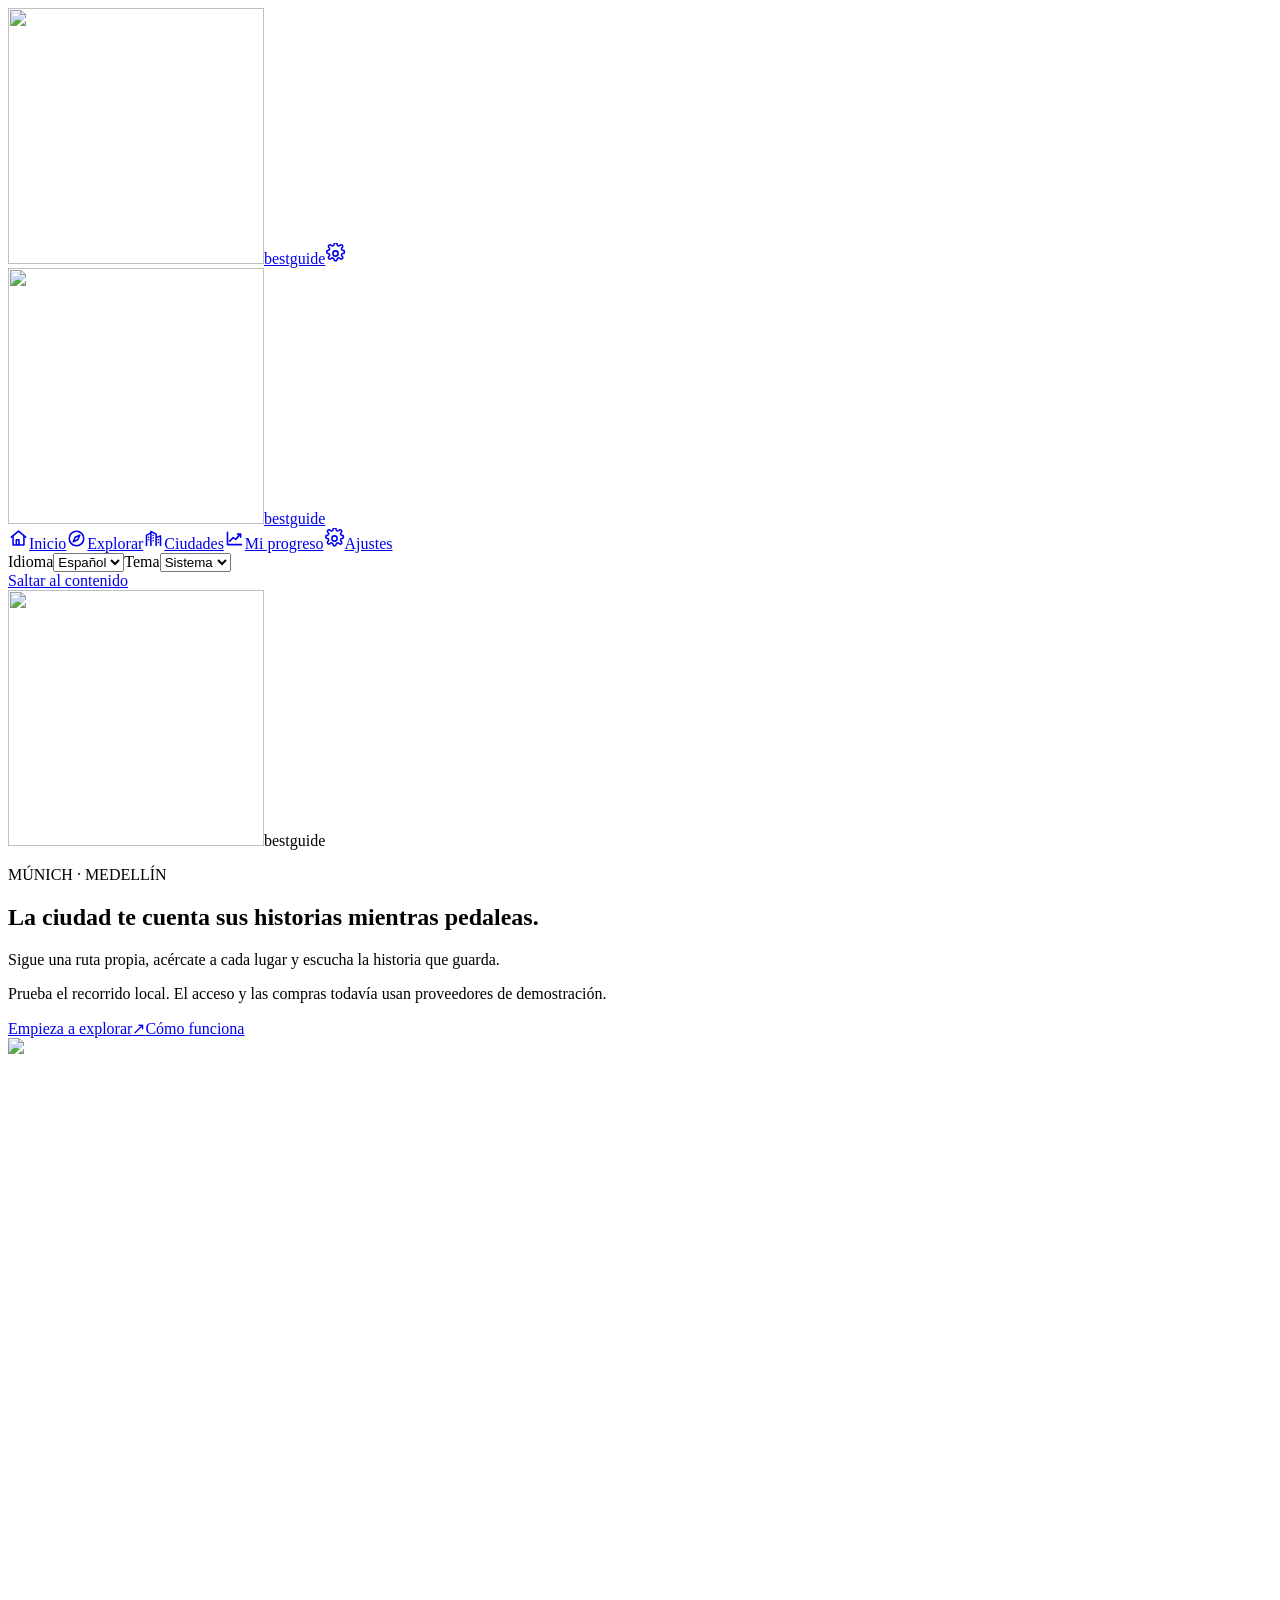
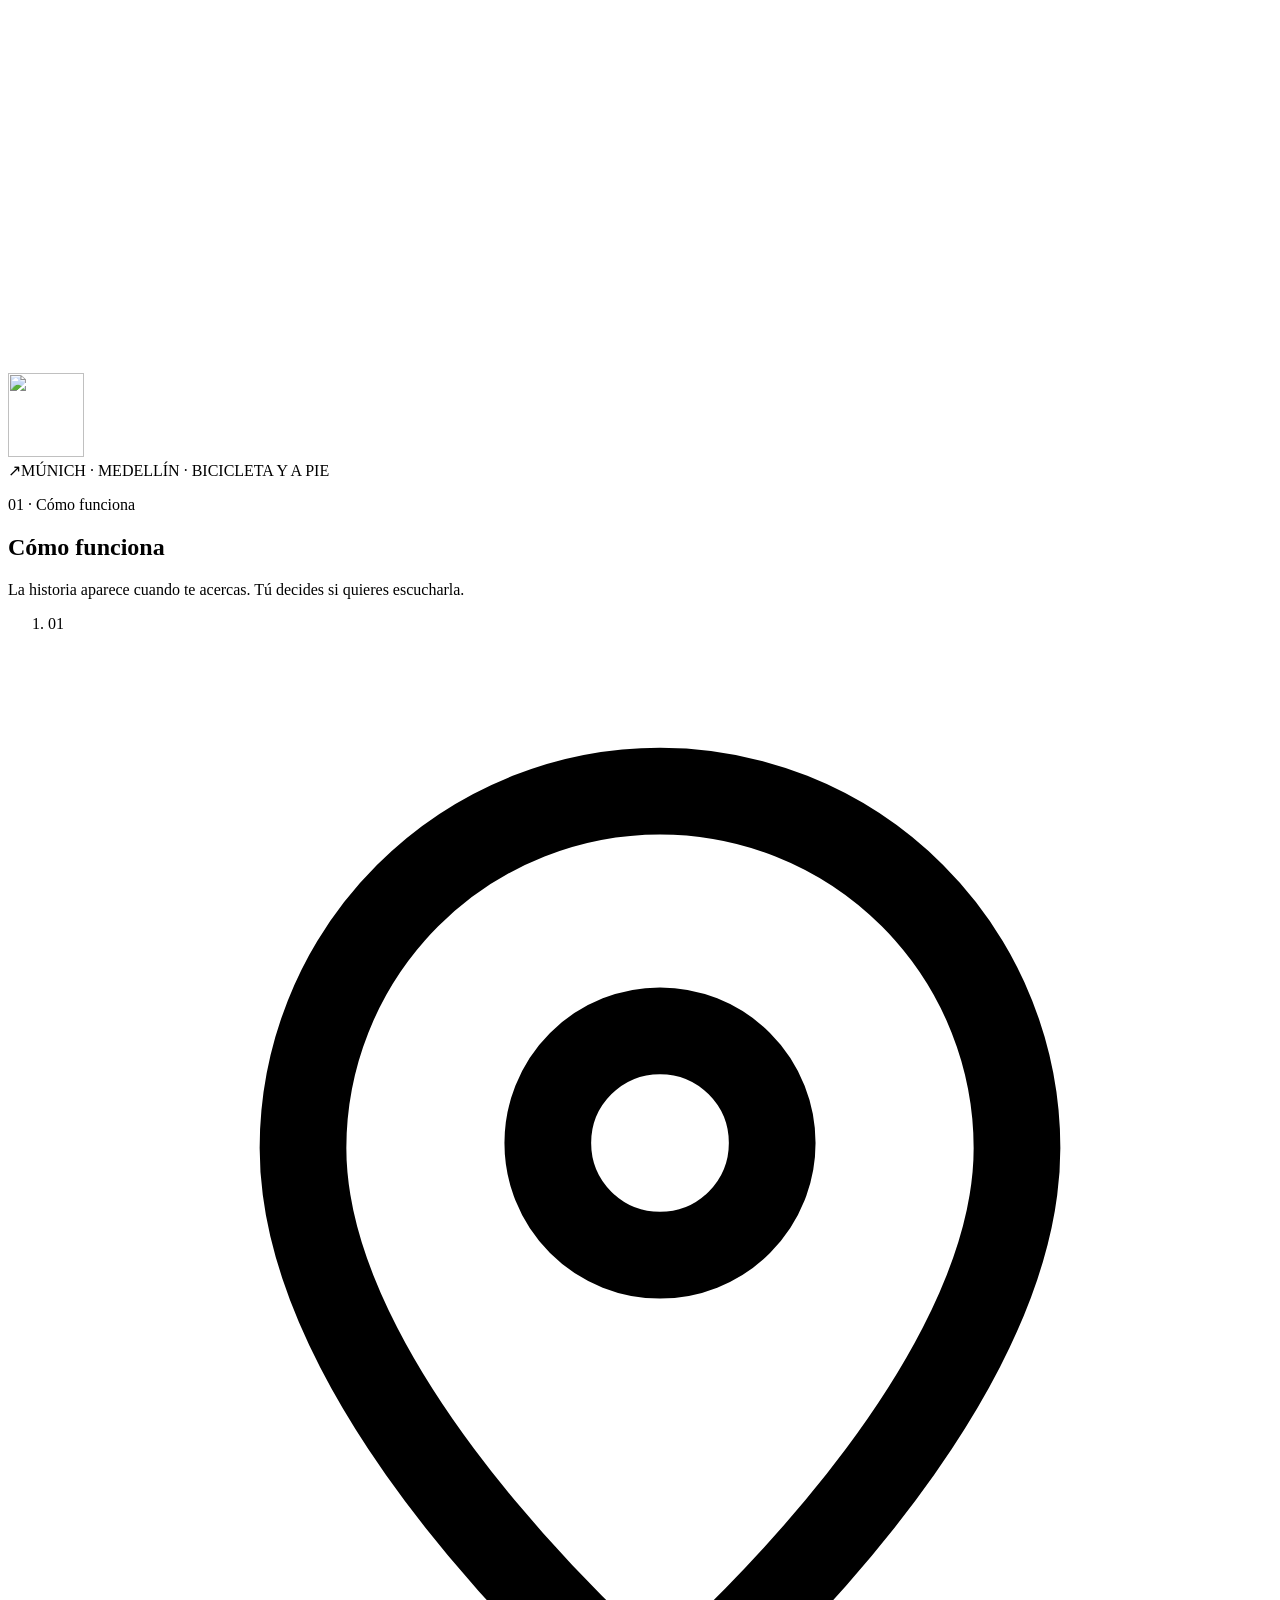
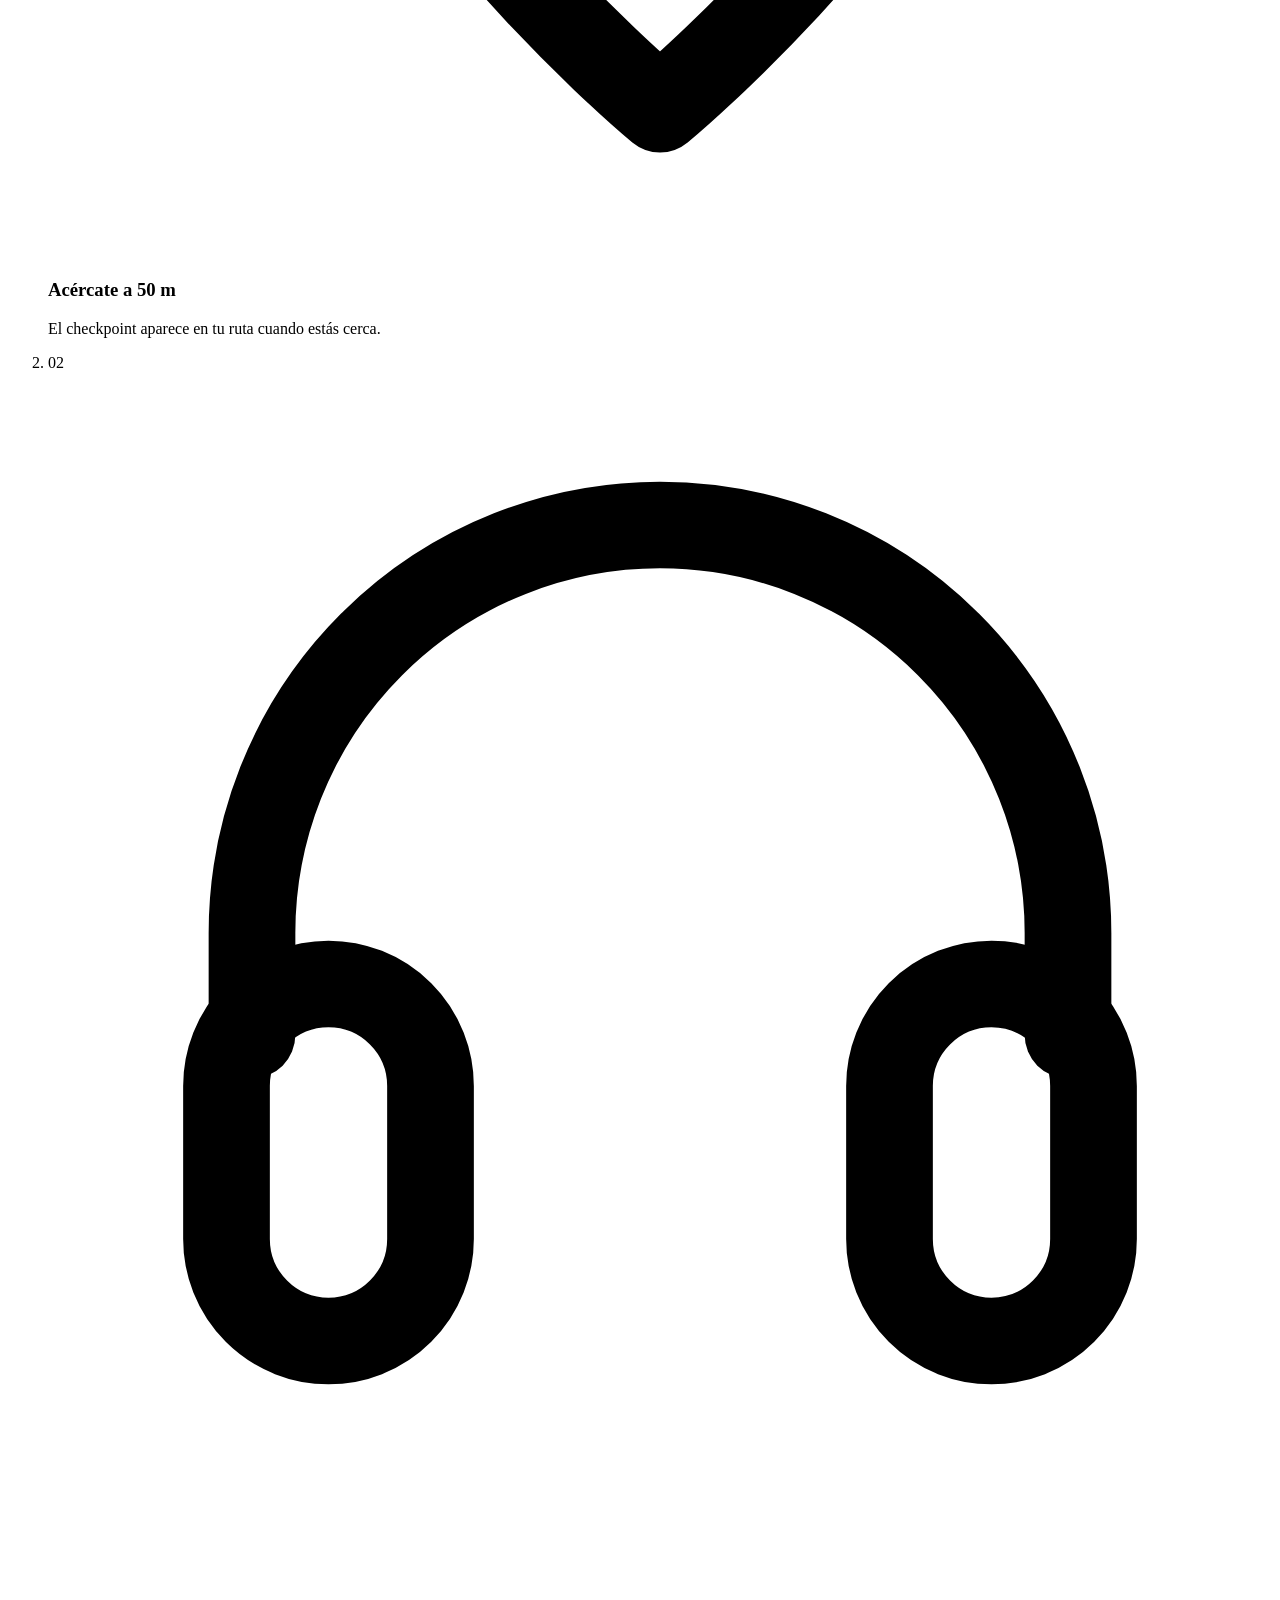
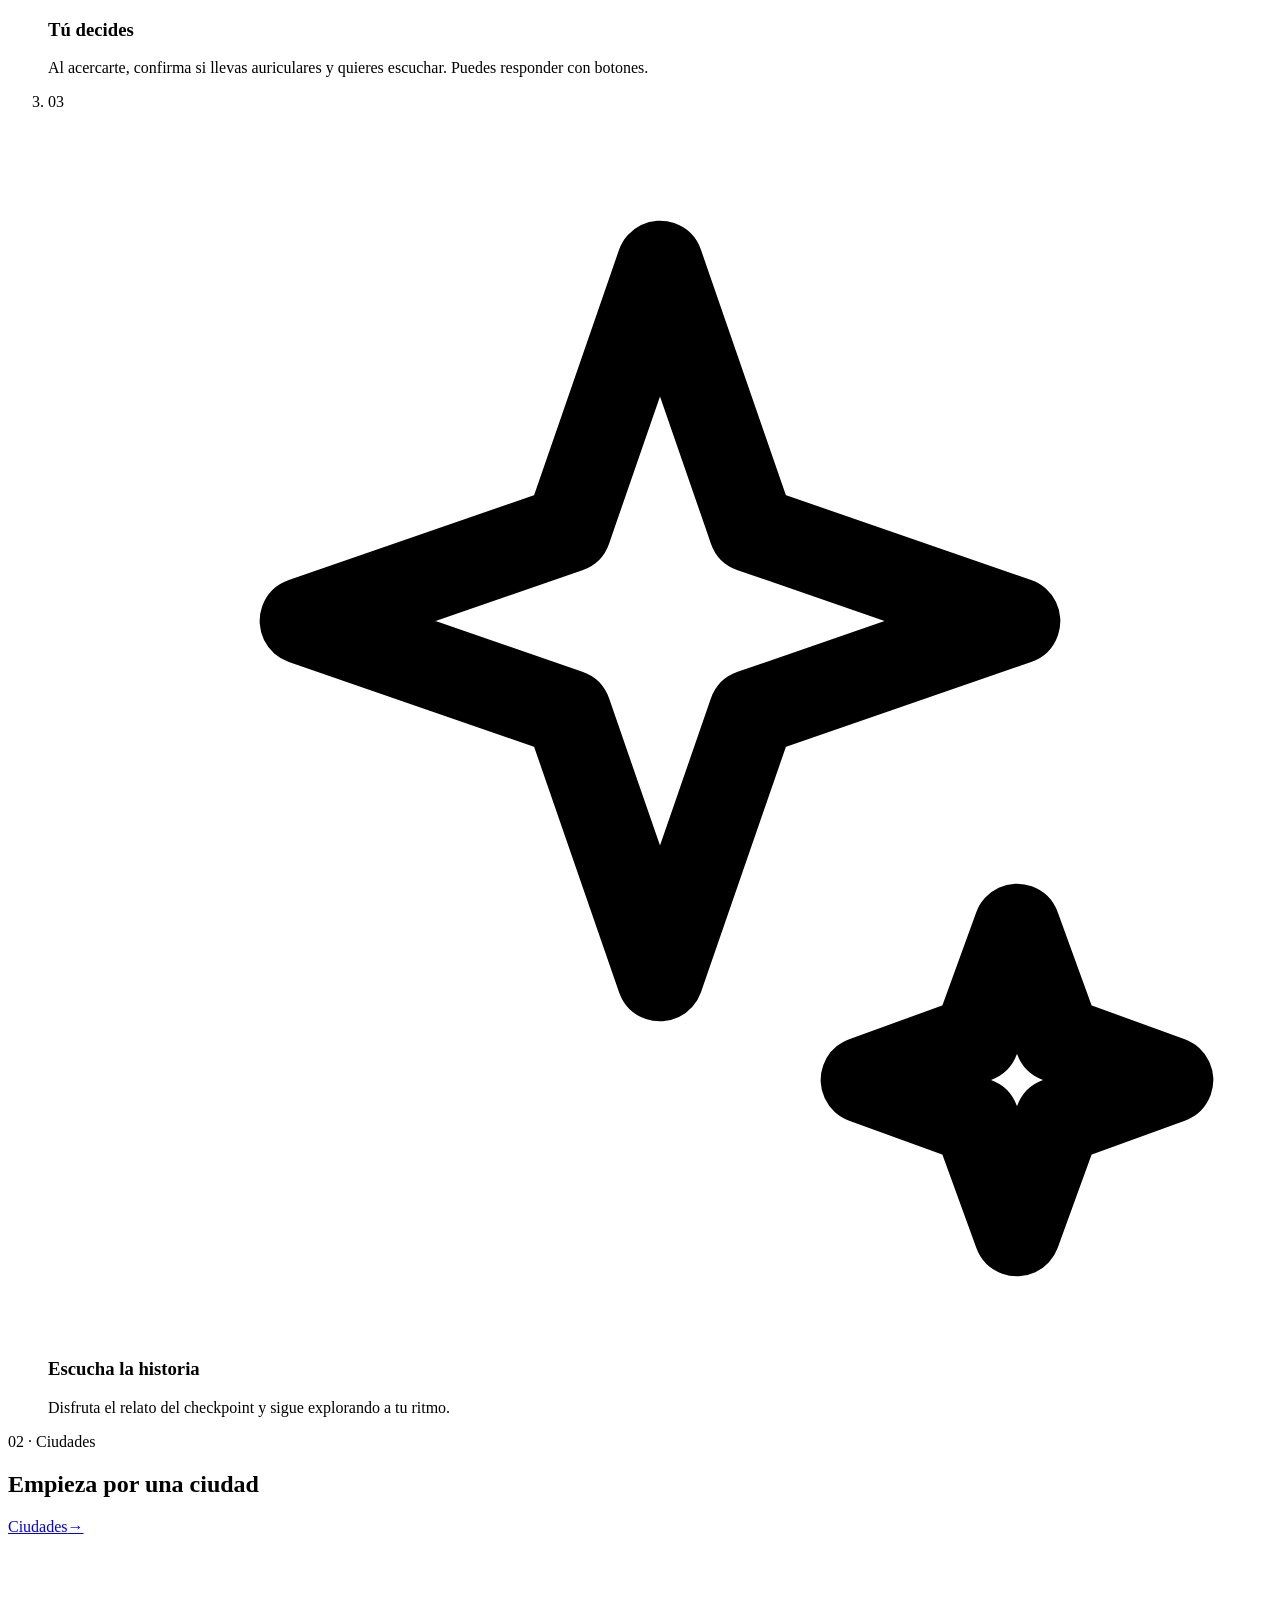
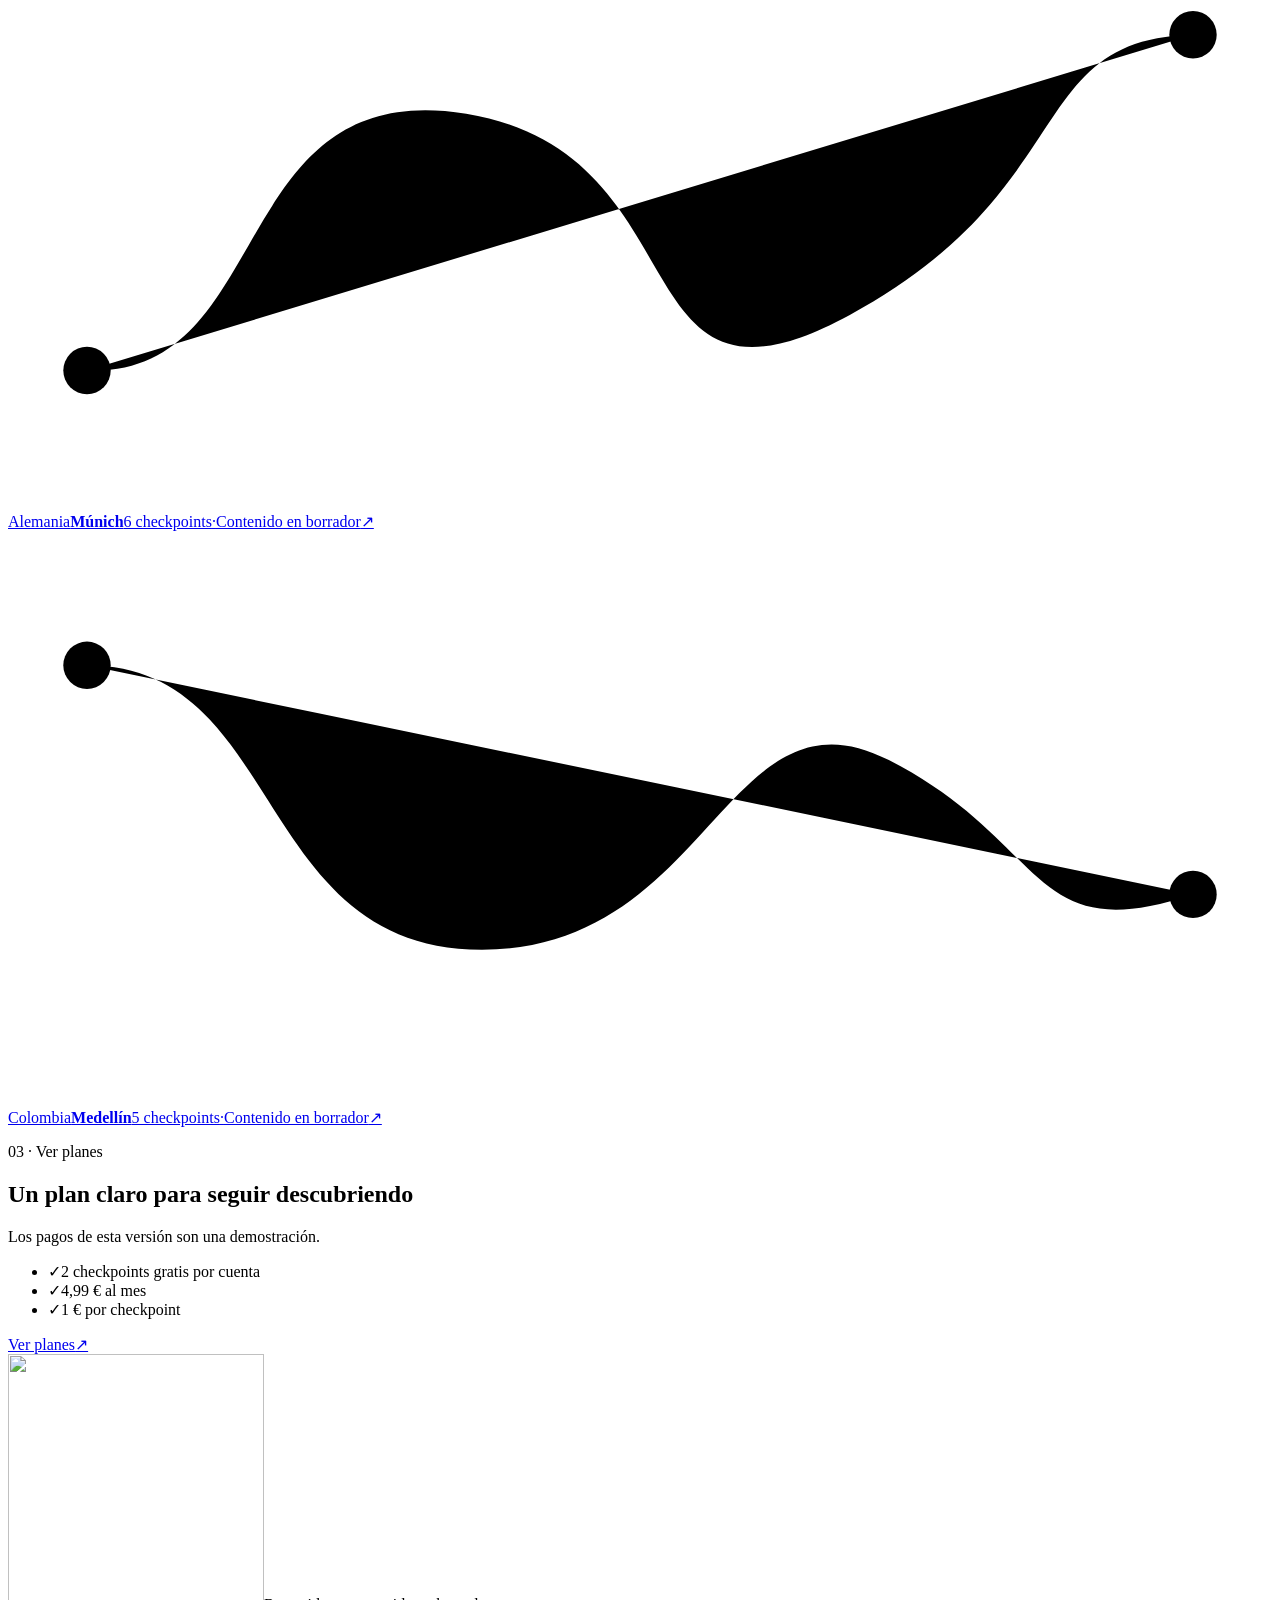
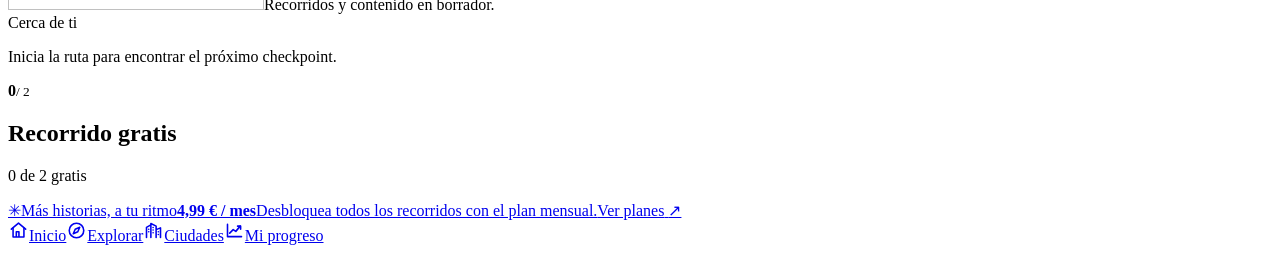
==== index.html @ a99212d6 "deploy: c095b2b" ====
<!DOCTYPE html><html lang="es" data-theme="day"><head><meta charSet="utf-8"/><meta name="viewport" content="width=device-width, initial-scale=1"/><link rel="preload" href="/best-guide-app/_next/static/media/83afe278b6a6bb3c-s.p.2bn3s6zvc0dyp.woff2" as="font" crossorigin="" type="font/woff2"/><link rel="preload" href="/best-guide-app/_next/static/media/fba5a26ea33df6a3-s.p.18rizl4rsrl42.woff2" as="font" crossorigin="" type="font/woff2"/><link rel="preload" as="image" href="/best-guide-app/brand/illustration-640.png"/><link rel="stylesheet" href="/best-guide-app/_next/static/chunks/30lgn4s9dvqnb.css" data-precedence="next"/><link rel="stylesheet" href="/best-guide-app/_next/static/chunks/1vd_q7mk2-_x9.css" data-precedence="next"/><link rel="preload" as="script" fetchPriority="low" href="/best-guide-app/_next/static/chunks/439v6ob9k0dq9.js"/><script src="/best-guide-app/_next/static/chunks/1cppv5en4nvef.js" async=""></script><script src="/best-guide-app/_next/static/chunks/2bmijwjbj00ub.js" async=""></script><script src="/best-guide-app/_next/static/chunks/3fkbd_21p3q05.js" async=""></script><script src="/best-guide-app/_next/static/chunks/turbopack-1va5w2gsn-chx.js" async=""></script><script src="/best-guide-app/_next/static/chunks/14cncdfaltrht.js" async=""></script><script src="/best-guide-app/_next/static/chunks/2ohuyjgs3fpik.js" async=""></script><script src="/best-guide-app/_next/static/chunks/1z9cbq0c43-ei.js" async=""></script><meta name="next-size-adjust" content=""/><meta name="theme-color" content="#FBF7EE" media="(prefers-color-scheme: light)"/><meta name="theme-color" content="#0E1A2B" media="(prefers-color-scheme: dark)"/><meta name="color-scheme" content="light dark"/><title>Best Guide</title><link rel="manifest" href="/best-guide-app/manifest.webmanifest"/><link rel="icon" href="/best-guide-app/brand/favicon-48.png" sizes="48x48" type="image/png"/><link rel="apple-touch-icon" href="/best-guide-app/brand/apple-touch-icon.png" sizes="180x180" type="image/png"/><script>(()=>{const root=document.documentElement;try{const key="best-guide:theme:v1";const saved=localStorage.getItem(key);const mode=saved==="day"||saved==="night"?saved:"system";const dark=mode==="night"||(mode==="system"&&matchMedia("(prefers-color-scheme: dark)").matches);root.dataset.theme=dark?"night":"day";root.dataset.themeMode=mode}catch{root.dataset.theme=matchMedia("(prefers-color-scheme: dark)").matches?"night":"day";root.dataset.themeMode="system"}})()</script><script src="/best-guide-app/_next/static/chunks/0cz1d0mv5g_q7.js" noModule=""></script></head><body class="-1nhHa_variable Auc9ha_variable"><div hidden=""><!--$--><!--/$--></div><div class="app-shell"><header class="mobile-brandbar"><a class="brand-lockup" aria-label="Best Guide, inicio" href="/best-guide-app/"><span class="brand-mark" aria-hidden="true"><img alt="" loading="lazy" width="256" height="256" decoding="async" data-nimg="1" style="color:transparent" src="/best-guide-app/brand/mark-256.png"/></span><span>bestguide</span></a><a class="mobile-settings" aria-label="Ajustes" href="/best-guide-app/ajustes/"><svg aria-hidden="true" viewBox="0 0 24 24" width="21" height="21" fill="none" stroke="currentColor" stroke-width="1.8" stroke-linecap="round" stroke-linejoin="round"><circle cx="12" cy="12" r="3"></circle><path d="m19.4 15 .1.1a1.8 1.8 0 1 1-2.5 2.5l-.1-.1a1.8 1.8 0 0 0-3 .9v.2a1.8 1.8 0 1 1-3.6 0v-.2a1.8 1.8 0 0 0-3-.9l-.1.1a1.8 1.8 0 1 1-2.5-2.5l.1-.1a1.8 1.8 0 0 0-.9-3h-.2a1.8 1.8 0 1 1 0-3.6h.2a1.8 1.8 0 0 0 .9-3l-.1-.1a1.8 1.8 0 1 1 2.5-2.5l.1.1a1.8 1.8 0 0 0 3-.9v-.2a1.8 1.8 0 1 1 3.6 0v.2a1.8 1.8 0 0 0 3 .9l.1-.1a1.8 1.8 0 1 1 2.5 2.5l-.1.1a1.8 1.8 0 0 0 .9 3h.2a1.8 1.8 0 1 1 0 3.6h-.2a1.8 1.8 0 0 0-.9 3Z"></path></svg></a></header><aside class="app-sidebar"><a class="brand-lockup" aria-label="Best Guide, inicio" href="/best-guide-app/"><span class="brand-mark" aria-hidden="true"><img alt="" loading="lazy" width="256" height="256" decoding="async" data-nimg="1" style="color:transparent" src="/best-guide-app/brand/mark-256.png"/></span><span>bestguide</span></a><nav class="primary-nav" aria-label="Navegación principal"><a class="nav-link is-active" aria-current="page" href="/best-guide-app/"><svg aria-hidden="true" viewBox="0 0 24 24" width="21" height="21" fill="none" stroke="currentColor" stroke-width="1.8" stroke-linecap="round" stroke-linejoin="round"><path d="m3.8 10.5 8.2-7 8.2 7"></path><path d="M5.8 9.3v10.2h12.4V9.3M9.5 19.5v-6h3v6"></path></svg><span>Inicio</span></a><a class="nav-link" href="/best-guide-app/explorar/"><svg aria-hidden="true" viewBox="0 0 24 24" width="21" height="21" fill="none" stroke="currentColor" stroke-width="1.8" stroke-linecap="round" stroke-linejoin="round"><circle cx="12" cy="12" r="8.3"></circle><path d="m15.7 8.3-2.2 5.2-5.2 2.2 2.2-5.2 5.2-2.2Z"></path></svg><span>Explorar</span></a><a class="nav-link" href="/best-guide-app/ciudades/"><svg aria-hidden="true" viewBox="0 0 24 24" width="21" height="21" fill="none" stroke="currentColor" stroke-width="1.8" stroke-linecap="round" stroke-linejoin="round"><path d="M4 20V8.5l5-3V20M9 20V4l6 3v13M15 20v-9l5-2v11"></path><path d="M6.5 10.5h.1m-.1 3h.1m4.9-5h.1m-.1 3h.1m-.1 3h.1m5.9-1h.1m-.1 3h.1"></path></svg><span>Ciudades</span></a><a class="nav-link" href="/best-guide-app/progreso/"><svg aria-hidden="true" viewBox="0 0 24 24" width="21" height="21" fill="none" stroke="currentColor" stroke-width="1.8" stroke-linecap="round" stroke-linejoin="round"><path d="M4 19V5m0 14h16"></path><path d="m6.5 15 4-4 3 2 5-6"></path><path d="M15.5 7H19v3.5"></path></svg><span>Mi progreso</span></a><a class="nav-link" href="/best-guide-app/ajustes/"><svg aria-hidden="true" viewBox="0 0 24 24" width="21" height="21" fill="none" stroke="currentColor" stroke-width="1.8" stroke-linecap="round" stroke-linejoin="round"><circle cx="12" cy="12" r="3"></circle><path d="m19.4 15 .1.1a1.8 1.8 0 1 1-2.5 2.5l-.1-.1a1.8 1.8 0 0 0-3 .9v.2a1.8 1.8 0 1 1-3.6 0v-.2a1.8 1.8 0 0 0-3-.9l-.1.1a1.8 1.8 0 1 1-2.5-2.5l.1-.1a1.8 1.8 0 0 0-.9-3h-.2a1.8 1.8 0 1 1 0-3.6h.2a1.8 1.8 0 0 0 .9-3l-.1-.1a1.8 1.8 0 1 1 2.5-2.5l.1.1a1.8 1.8 0 0 0 3-.9v-.2a1.8 1.8 0 1 1 3.6 0v.2a1.8 1.8 0 0 0 3 .9l.1-.1a1.8 1.8 0 1 1 2.5 2.5l-.1.1a1.8 1.8 0 0 0 .9 3h.2a1.8 1.8 0 1 1 0 3.6h-.2a1.8 1.8 0 0 0-.9 3Z"></path></svg><span>Ajustes</span></a></nav><div class="sidebar-preferences"><label class="language-selector"><span>Idioma</span><select aria-label="Idioma"><option value="es" selected="">Español</option><option value="en">Inglés</option><option value="de">Alemán</option></select></label><label class="theme-selector"><span>Tema</span><select aria-label="Tema"><option value="system" selected="">Sistema</option><option value="day">Día</option><option value="night">Noche</option></select></label></div></aside><div class="app-content"><main id="main" class="app-main home-page" tabindex="-1"><a class="skip-link" href="#main">Saltar al contenido</a><section class="home-hero" aria-labelledby="home-title"><div class="home-hero__copy"><div class="hero-brand"><span class="brand-mark brand-mark--hero" aria-hidden="true"><img alt="" loading="lazy" width="256" height="256" decoding="async" data-nimg="1" style="color:transparent" src="/best-guide-app/brand/mark-256.png"/></span><span>bestguide</span></div><p class="eyebrow"><span class="eyebrow-dot" aria-hidden="true"></span>MÚNICH · MEDELLÍN</p><h1 id="home-title">La ciudad te cuenta sus historias mientras pedaleas.</h1><p class="lead">Sigue una ruta propia, acércate a cada lugar y escucha la historia que guarda.</p><p class="notice">Prueba el recorrido local. El acceso y las compras todavía usan proveedores de demostración.</p><div class="button-row home-hero__actions"><a class="button button--primary button--large" href="/best-guide-app/explorar/">Empieza a explorar<span aria-hidden="true">↗</span></a><a class="button button--soft button--large" href="#how-it-works">Cómo funciona</a></div></div><div class="hero-art"><div class="hero-art__glow"></div><img alt="Una persona en bicicleta explora una ciudad alrededor del globo de Best Guide." width="640" height="640" decoding="async" data-nimg="1" class="hero-art__illustration" style="color:transparent" src="/best-guide-app/brand/illustration-640.png"/><svg class="hero-art__route" viewBox="0 0 540 390" fill="none" aria-hidden="true"><path class="hero-route-shadow" d="M34 280C95 352 193 328 224 251c36-88-55-151-7-204 48-53 178-19 226 36 70 82 17 145 53 187"></path><path class="hero-route-line" d="M34 280C95 352 193 328 224 251c36-88-55-151-7-204 48-53 178-19 226 36 70 82 17 145 53 187"></path><circle cx="34" cy="280" r="8" fill="var(--coral)"></circle><circle cx="496" cy="270" r="8" fill="var(--coral)"></circle></svg><img alt="" loading="lazy" width="76" height="84" decoding="async" data-nimg="1" class="hero-art__cyclist" style="color:transparent" src="/best-guide-app/brand/avatar-cyclist.png"/></div><div class="hero-route-caption"><span aria-hidden="true">↗</span><span>MÚNICH · MEDELLÍN · BICICLETA Y A PIE</span></div></section><section class="how-section" id="how-it-works" aria-labelledby="steps-title"><div class="section-heading"><p class="eyebrow">01 · <!-- -->Cómo funciona</p><h2 id="steps-title">Cómo funciona</h2><p class="section-intro">La historia aparece cuando te acercas. Tú decides si quieres escucharla.</p></div><ol class="steps-grid"><li class="step-card"><span class="step-card__number">01</span><div class="step-card__icon"><svg class="step-icon" viewBox="0 0 24 24" fill="none" stroke="currentColor" stroke-width="1.7" stroke-linecap="round" stroke-linejoin="round" aria-hidden="true"><path d="M19 10.1c0 5.2-7 11-7 11s-7-5.8-7-11a7 7 0 1 1 14 0Z"></path><circle cx="12" cy="10" r="2.2"></circle></svg></div><h3>Acércate a 50 m</h3><p>El checkpoint aparece en tu ruta cuando estás cerca.</p></li><li class="step-card"><span class="step-card__number">02</span><div class="step-card__icon"><svg class="step-icon" viewBox="0 0 24 24" fill="none" stroke="currentColor" stroke-width="1.7" stroke-linecap="round" stroke-linejoin="round" aria-hidden="true"><path d="M4 13v-2a8 8 0 0 1 16 0v2"></path><rect x="3.5" y="12" width="4" height="7" rx="2"></rect><rect x="16.5" y="12" width="4" height="7" rx="2"></rect></svg></div><h3>Tú decides</h3><p>Al acercarte, confirma si llevas auriculares y quieres escuchar. Puedes responder con botones.</p></li><li class="step-card"><span class="step-card__number">03</span><div class="step-card__icon"><svg class="step-icon" viewBox="0 0 24 24" fill="none" stroke="currentColor" stroke-width="1.7" stroke-linecap="round" stroke-linejoin="round" aria-hidden="true"><path d="m12 3 1.8 5.2L19 10l-5.2 1.8L12 17l-1.8-5.2L5 10l5.2-1.8L12 3Z"></path><path d="m19 16 .8 2.2L22 19l-2.2.8L19 22l-.8-2.2L16 19l2.2-.8L19 16Z"></path></svg></div><h3>Escucha la historia</h3><p>Disfruta el relato del checkpoint y sigue explorando a tu ritmo.</p></li></ol></section><section class="cities-section" aria-labelledby="home-cities-title"><div class="section-heading section-heading--row"><div><p class="eyebrow">02 · <!-- -->Ciudades</p><h2 id="home-cities-title">Empieza por una ciudad</h2></div><a class="text-link" href="/best-guide-app/ciudades/">Ciudades<span aria-hidden="true">→</span></a></div><div class="city-card-grid"><a class="city-card city-card--munich" href="/best-guide-app/ciudades/munich/"><span class="city-card__map" aria-hidden="true"><svg viewBox="0 0 320 145"><path d="M20 110C68 112 55 35 116 45s38 83 97 51 44-70 87-71"></path><circle cx="20" cy="110" r="6"></circle><circle cx="300" cy="25" r="6"></circle></svg><span class="city-card__map-dot"></span></span><span class="city-card__body"><span class="city-card__country">Alemania</span><strong>Múnich</strong><span class="city-card__meta">6 checkpoints<span class="city-card__divider">·</span>Contenido en borrador</span></span><span class="city-card__arrow" aria-hidden="true">↗</span></a><a class="city-card city-card--medellin" href="/best-guide-app/ciudades/medellin/"><span class="city-card__map" aria-hidden="true"><svg viewBox="0 0 320 145"><path d="M20 34c50 0 42 72 100 72s62-69 103-48 35 48 77 34"></path><circle cx="20" cy="34" r="6"></circle><circle cx="300" cy="92" r="6"></circle></svg><span class="city-card__map-dot"></span></span><span class="city-card__body"><span class="city-card__country">Colombia</span><strong>Medellín</strong><span class="city-card__meta">5 checkpoints<span class="city-card__divider">·</span>Contenido en borrador</span></span><span class="city-card__arrow" aria-hidden="true">↗</span></a></div></section><section class="pricing-section" aria-labelledby="prices-title"><div class="pricing-section__intro"><p class="eyebrow">03 · <!-- -->Ver planes</p><h2 id="prices-title">Un plan claro para seguir descubriendo</h2><p>Los pagos de esta versión son una demostración.</p></div><ul class="price-list"><li class="price-line is-featured"><span class="price-check" aria-hidden="true">✓</span>2 checkpoints gratis por cuenta</li><li class="price-line"><span class="price-check" aria-hidden="true">✓</span>4,99 € al mes</li><li class="price-line"><span class="price-check" aria-hidden="true">✓</span>1 € por checkpoint</li></ul><a class="button button--primary" href="/best-guide-app/paywall/">Ver planes<span aria-hidden="true">↗</span></a></section><footer class="home-footer"><span class="brand-mark brand-mark--footer" aria-hidden="true"><img alt="" loading="lazy" width="256" height="256" decoding="async" data-nimg="1" style="color:transparent" src="/best-guide-app/brand/mark-256.png"/></span><span>Recorridos y contenido en borrador.</span><span class="home-footer__route" aria-hidden="true"></span></footer></main><!--$--><!--/$--></div><aside class="contextual-rail" aria-label="Cerca de ti"><section class="nearby-card"><span class="rail-eyebrow">Cerca de ti</span><p class="muted nearby-card__hint">Inicia la ruta para encontrar el próximo checkpoint.</p></section><section class="free-card" aria-labelledby="free-progress-title"><div class="progress-ring" role="img" style="--ring-progress:0%" aria-label="0 de 2 gratis"><span><strong>0</strong><small>/ 2</small></span></div><div><h2 id="free-progress-title">Recorrido gratis</h2><p>0 de 2 gratis</p></div></section><a class="plan-card" href="/best-guide-app/paywall/"><span class="plan-card__spark" aria-hidden="true">✳</span><span class="rail-eyebrow">Más historias, a tu ritmo</span><strong>4,99 € / mes</strong><span class="plan-card__description">Desbloquea todos los recorridos con el plan mensual.</span><span class="plan-card__link">Ver planes<!-- --> <span aria-hidden="true">↗</span></span></a></aside><nav class="bottom-nav" aria-label="Navegación principal"><a class="nav-link is-active" aria-current="page" href="/best-guide-app/"><svg aria-hidden="true" viewBox="0 0 24 24" width="21" height="21" fill="none" stroke="currentColor" stroke-width="1.8" stroke-linecap="round" stroke-linejoin="round"><path d="m3.8 10.5 8.2-7 8.2 7"></path><path d="M5.8 9.3v10.2h12.4V9.3M9.5 19.5v-6h3v6"></path></svg><span>Inicio</span></a><a class="nav-link" href="/best-guide-app/explorar/"><svg aria-hidden="true" viewBox="0 0 24 24" width="21" height="21" fill="none" stroke="currentColor" stroke-width="1.8" stroke-linecap="round" stroke-linejoin="round"><circle cx="12" cy="12" r="8.3"></circle><path d="m15.7 8.3-2.2 5.2-5.2 2.2 2.2-5.2 5.2-2.2Z"></path></svg><span>Explorar</span></a><a class="nav-link" href="/best-guide-app/ciudades/"><svg aria-hidden="true" viewBox="0 0 24 24" width="21" height="21" fill="none" stroke="currentColor" stroke-width="1.8" stroke-linecap="round" stroke-linejoin="round"><path d="M4 20V8.5l5-3V20M9 20V4l6 3v13M15 20v-9l5-2v11"></path><path d="M6.5 10.5h.1m-.1 3h.1m4.9-5h.1m-.1 3h.1m-.1 3h.1m5.9-1h.1m-.1 3h.1"></path></svg><span>Ciudades</span></a><a class="nav-link" href="/best-guide-app/progreso/"><svg aria-hidden="true" viewBox="0 0 24 24" width="21" height="21" fill="none" stroke="currentColor" stroke-width="1.8" stroke-linecap="round" stroke-linejoin="round"><path d="M4 19V5m0 14h16"></path><path d="m6.5 15 4-4 3 2 5-6"></path><path d="M15.5 7H19v3.5"></path></svg><span>Mi progreso</span></a></nav></div><script id="_R_">(globalThis["TURBOPACK"] || (globalThis["TURBOPACK"] = [])).push({"otherChunks":["static/chunks/439v6ob9k0dq9.js","static/chunks/1cppv5en4nvef.js","static/chunks/2bmijwjbj00ub.js","static/chunks/3fkbd_21p3q05.js"],"runtimeModuleIds":[27872]});</script><script src="/best-guide-app/_next/static/chunks/439v6ob9k0dq9.js" async=""></script><script>(self.__next_f=self.__next_f||[]).push([0])</script><script>self.__next_f.push([1,"1:\"$Sreact.fragment\"\n2:\"/best-guide-app/_next/static/chunks/14cncdfaltrht.js\"\n3:\"/best-guide-app/_next/static/chunks/2ohuyjgs3fpik.js\"\n4:I[45250,[\"$2\",\"$3\"],\"LocaleProvider\"]\n5:I[47344,[\"$2\",\"$3\"],\"ThemeProvider\"]\n6:I[38827,[\"$2\",\"$3\"],\"AppShell\"]\n7:I[28047,[\"$2\",\"$3\"],\"default\"]\n8:I[55034,[\"$2\",\"$3\"],\"default\"]\na:I[38961,[\"$2\",\"$3\"],\"ClientPageRoot\"]\nb:\"/best-guide-app/_next/static/chunks/1z9cbq0c43-ei.js\"\nc:I[74922,[\"$2\",\"$3\",\"$b\"],\"default\"]\nf:I[16386,[\"$2\",\"$3\"],\"OutletBoundary\"]\n10:\"$Sreact.suspense\"\n12:\"ViewportBoundary\"\n13:I[16386,[\"$2\",\"$3\"],\"$12\"]\n15:\"MetadataBoundary\"\n16:I[16386,[\"$2\",\"$3\"],\"$15\"]\n18:I[76465,[\"$2\",\"$3\"],\"default\",1]\n:HL[\"/best-guide-app/_next/static/chunks/30lgn4s9dvqnb.css\",\"style\"]\n:HL[\"/best-guide-app/_next/static/chunks/1vd_q7mk2-_x9.css\",\"style\"]\n:HL[\"/best-guide-app/_next/static/media/83afe278b6a6bb3c-s.p.2bn3s6zvc0dyp.woff2\",\"font\",{\"crossOrigin\":\"\",\"type\":\"font/woff2\"}]\n:HL[\"/best-guide-app/_next/static/media/fba5a26ea33df6a3-s.p.18rizl4rsrl42.woff2\",\"font\",{\"crossOrigin\":\"\",\"type\":\"font/woff2\"}]\n9:[[\"children\",{\"s\":\"__PAGE__\",\"h\":512,\"d\":{\"r\":[\"$\",\"$1\",\"c\",{\"children\":[[\"$\",\"$La\",null,{\"Component\":\"$c\",\"serverProvidedParams\":{\"searchParams\":{},\"params\":{},\"promises\":[\"$@d\",\"$@e\"]}}],[[\"$\",\"script\",\"script-0\",{\"src\":\"/best-guide-app/_next/static/chunks/1z9cbq0c43-ei.js\",\"async\":true,\"nonce\":\"$undefined\"}]],[\"$\",\"$Lf\",null,{\"children\":[\"$\",\"$10\",null,{\"name\":\"Next.MetadataOutlet\",\"children\":\"$@11\"}]}]]}],\"p\":false,\"v\":null}}]]\n"])</script><script>self.__next_f.push([1,"0:{\"P\":null,\"c\":[\"\",\"\"],\"q\":\"\",\"i\":false,\"t\":{\"t\":{\"s\":\"\",\"h\":528,\"d\":{\"r\":[\"$\",\"$1\",\"c\",{\"children\":[[[\"$\",\"link\",\"0\",{\"rel\":\"stylesheet\",\"href\":\"/best-guide-app/_next/static/chunks/30lgn4s9dvqnb.css\",\"precedence\":\"next\",\"crossOrigin\":\"$undefined\",\"nonce\":\"$undefined\"}],[\"$\",\"link\",\"1\",{\"rel\":\"stylesheet\",\"href\":\"/best-guide-app/_next/static/chunks/1vd_q7mk2-_x9.css\",\"precedence\":\"next\",\"crossOrigin\":\"$undefined\",\"nonce\":\"$undefined\"}],[\"$\",\"script\",\"script-0\",{\"src\":\"/best-guide-app/_next/static/chunks/14cncdfaltrht.js\",\"async\":true,\"nonce\":\"$undefined\"}],[\"$\",\"script\",\"script-1\",{\"src\":\"/best-guide-app/_next/static/chunks/2ohuyjgs3fpik.js\",\"async\":true,\"nonce\":\"$undefined\"}]],[\"$\",\"html\",null,{\"lang\":\"es\",\"data-theme\":\"day\",\"suppressHydrationWarning\":true,\"children\":[[\"$\",\"head\",null,{\"children\":[\"$\",\"script\",null,{\"dangerouslySetInnerHTML\":{\"__html\":\"(()=\u003e{const root=document.documentElement;try{const key=\\\"best-guide:theme:v1\\\";const saved=localStorage.getItem(key);const mode=saved===\\\"day\\\"||saved===\\\"night\\\"?saved:\\\"system\\\";const dark=mode===\\\"night\\\"||(mode===\\\"system\\\"\u0026\u0026matchMedia(\\\"(prefers-color-scheme: dark)\\\").matches);root.dataset.theme=dark?\\\"night\\\":\\\"day\\\";root.dataset.themeMode=mode}catch{root.dataset.theme=matchMedia(\\\"(prefers-color-scheme: dark)\\\").matches?\\\"night\\\":\\\"day\\\";root.dataset.themeMode=\\\"system\\\"}})()\"}}]}],[\"$\",\"body\",null,{\"className\":\"-1nhHa_variable Auc9ha_variable\",\"children\":[\"$\",\"$L4\",null,{\"children\":[\"$\",\"$L5\",null,{\"children\":[\"$\",\"$L6\",null,{\"children\":[\"$\",\"$L7\",null,{\"parallelRouterKey\":\"children\",\"error\":\"$undefined\",\"errorStyles\":\"$undefined\",\"errorScripts\":\"$undefined\",\"template\":[\"$\",\"$L8\",null,{}],\"templateStyles\":\"$undefined\",\"templateScripts\":\"$undefined\",\"notFound\":[[[\"$\",\"title\",null,{\"children\":\"404: This page could not be found.\"}],[\"$\",\"div\",null,{\"style\":{\"fontFamily\":\"system-ui,\\\"Segoe UI\\\",Roboto,Helvetica,Arial,sans-serif,\\\"Apple Color Emoji\\\",\\\"Segoe UI Emoji\\\"\",\"height\":\"100vh\",\"textAlign\":\"center\",\"display\":\"flex\",\"flexDirection\":\"column\",\"alignItems\":\"center\",\"justifyContent\":\"center\"},\"children\":[\"$\",\"div\",null,{\"children\":[[\"$\",\"style\",null,{\"dangerouslySetInnerHTML\":{\"__html\":\"body{color:#000;background:#fff;margin:0}.next-error-h1{border-right:1px solid rgba(0,0,0,.3)}@media (prefers-color-scheme:dark){body{color:#fff;background:#000}.next-error-h1{border-right:1px solid rgba(255,255,255,.3)}}\"}}],[\"$\",\"h1\",null,{\"className\":\"next-error-h1\",\"style\":{\"display\":\"inline-block\",\"margin\":\"0 20px 0 0\",\"padding\":\"0 23px 0 0\",\"fontSize\":24,\"fontWeight\":500,\"verticalAlign\":\"top\",\"lineHeight\":\"49px\"},\"children\":404}],[\"$\",\"div\",null,{\"style\":{\"display\":\"inline-block\"},\"children\":[\"$\",\"h2\",null,{\"style\":{\"fontSize\":14,\"fontWeight\":400,\"lineHeight\":\"49px\",\"margin\":0},\"children\":\"This page could not be found.\"}]}]]}]}]],[]],\"forbidden\":\"$undefined\",\"unauthorized\":\"$undefined\"}]}]}]}]}]]}]]}],\"p\":false,\"v\":null},\"c\":\"$Q9\"},\"h\":{\"r\":[\"$\",\"$1\",\"h\",{\"children\":[null,[\"$\",\"$L13\",null,{\"children\":\"$L14\"}],[\"$\",\"$L16\",null,{\"children\":[[\"$\",\"div\",null,{\"hidden\":true,\"children\":[\"$\",\"$10\",null,{\"name\":\"Next.Metadata\",\"children\":\"$L17\"}]}],null]}],[\"$\",\"meta\",null,{\"name\":\"next-size-adjust\",\"content\":\"\"}]]}],\"p\":false,\"v\":null}},\"m\":\"$undefined\",\"G\":[\"$18\",[[\"$\",\"link\",\"0\",{\"rel\":\"stylesheet\",\"href\":\"/best-guide-app/_next/static/chunks/30lgn4s9dvqnb.css\",\"precedence\":\"next\",\"crossOrigin\":\"$undefined\",\"nonce\":\"$undefined\"}],[\"$\",\"link\",\"1\",{\"rel\":\"stylesheet\",\"href\":\"/best-guide-app/_next/static/chunks/1vd_q7mk2-_x9.css\",\"precedence\":\"next\",\"crossOrigin\":\"$undefined\",\"nonce\":\"$undefined\"}]]],\"S\":true,\"r\":\"$undefined\",\"s\":\"$undefined\",\"a\":\"$undefined\",\"l\":\"$undefined\",\"p\":\"$undefined\",\"d\":\"$undefined\",\"b\":\"UiJgzxai1g9WQGy9DXibh\"}\n"])</script><script>self.__next_f.push([1,"d:{}\ne:\"$9:0:1:d:r:props:children:0:props:serverProvidedParams:params\"\n"])</script><script>self.__next_f.push([1,"14:[[\"$\",\"meta\",\"0\",{\"charSet\":\"utf-8\"}],[\"$\",\"meta\",\"1\",{\"name\":\"viewport\",\"content\":\"width=device-width, initial-scale=1\"}],[\"$\",\"meta\",\"2\",{\"name\":\"theme-color\",\"content\":\"#FBF7EE\",\"media\":\"(prefers-color-scheme: light)\"}],[\"$\",\"meta\",\"3\",{\"name\":\"theme-color\",\"content\":\"#0E1A2B\",\"media\":\"(prefers-color-scheme: dark)\"}],[\"$\",\"meta\",\"4\",{\"name\":\"color-scheme\",\"content\":\"light dark\"}]]\n"])</script><script>self.__next_f.push([1,"19:I[70541,[\"$2\",\"$3\"],\"IconMark\"]\n11:null\n17:[[\"$\",\"title\",\"0\",{\"children\":\"Best Guide\"}],[\"$\",\"link\",\"1\",{\"rel\":\"manifest\",\"href\":\"/best-guide-app/manifest.webmanifest\",\"crossOrigin\":\"$undefined\"}],[\"$\",\"link\",\"2\",{\"rel\":\"icon\",\"href\":\"/best-guide-app/brand/favicon-48.png\",\"sizes\":\"48x48\",\"type\":\"image/png\"}],[\"$\",\"link\",\"3\",{\"rel\":\"apple-touch-icon\",\"href\":\"/best-guide-app/brand/apple-touch-icon.png\",\"sizes\":\"180x180\",\"type\":\"image/png\"}],[\"$\",\"$L19\",\"4\",{}]]\n"])</script></body></html>
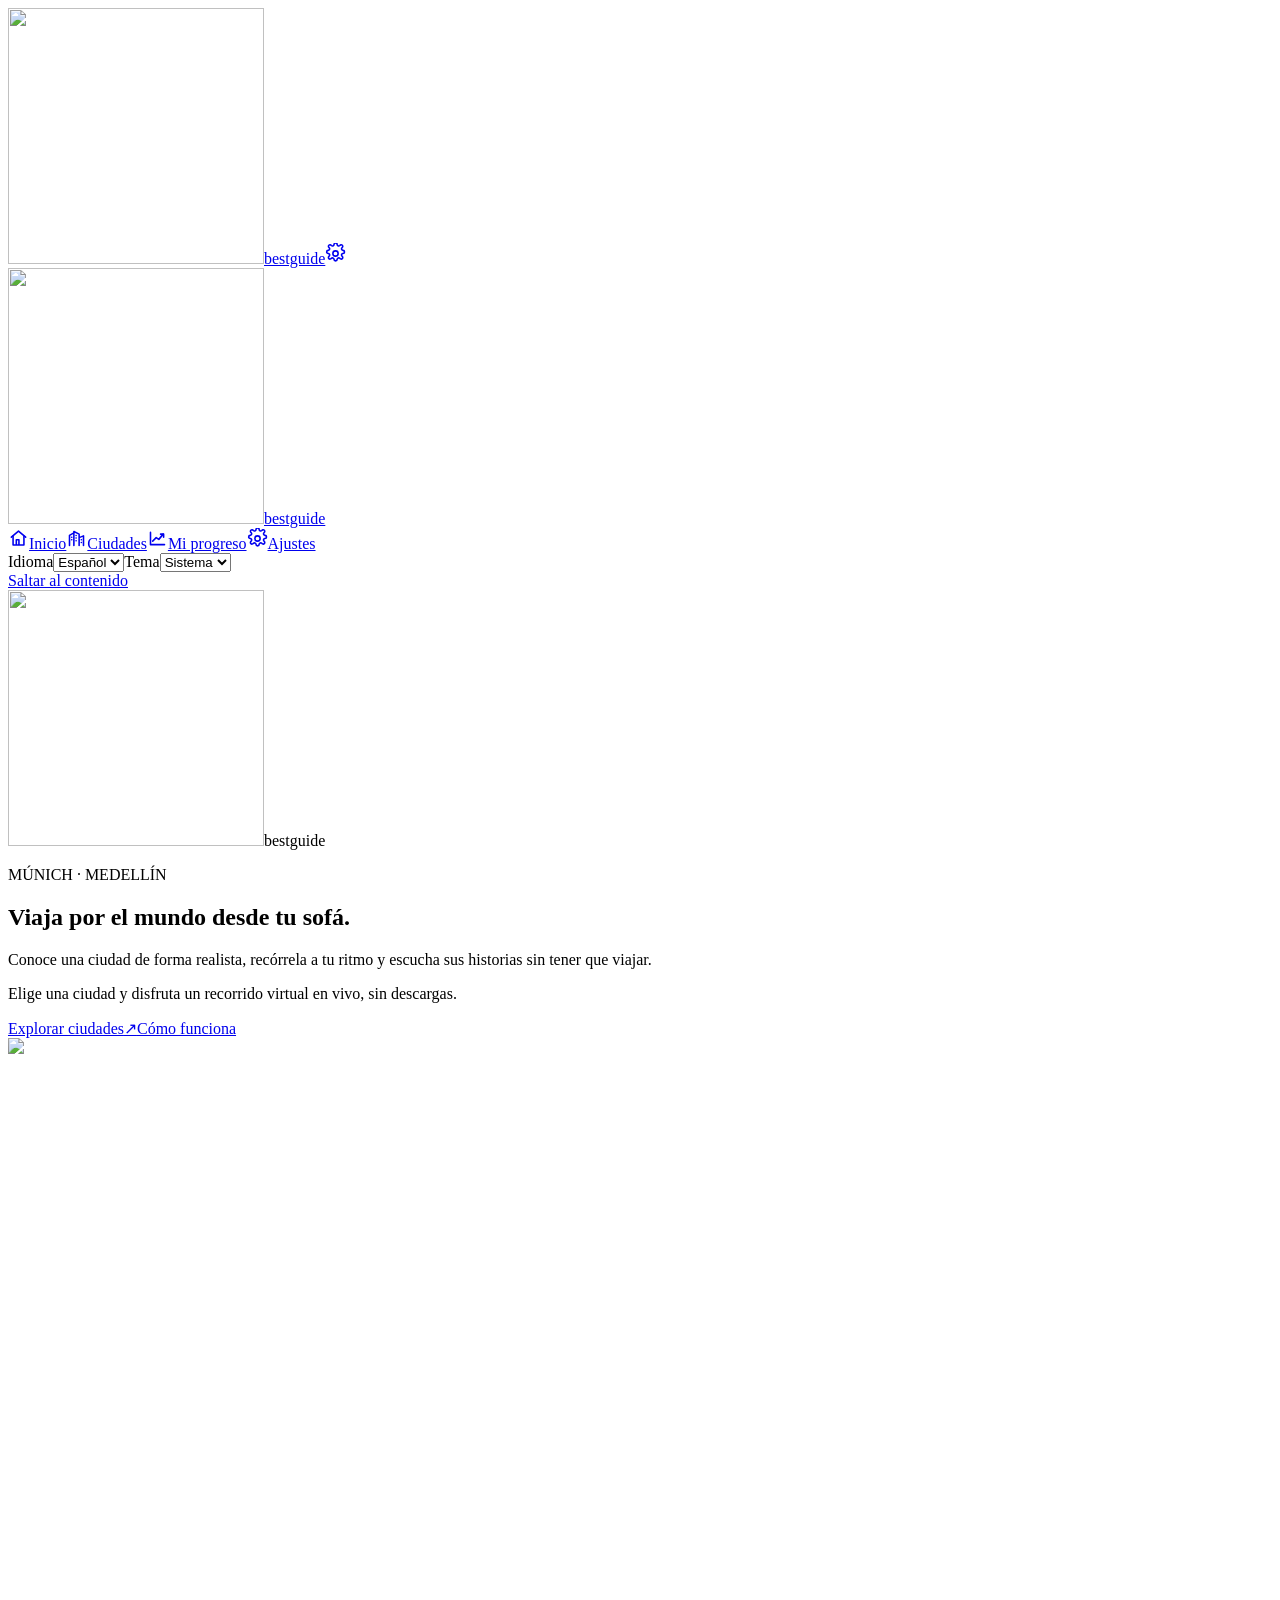
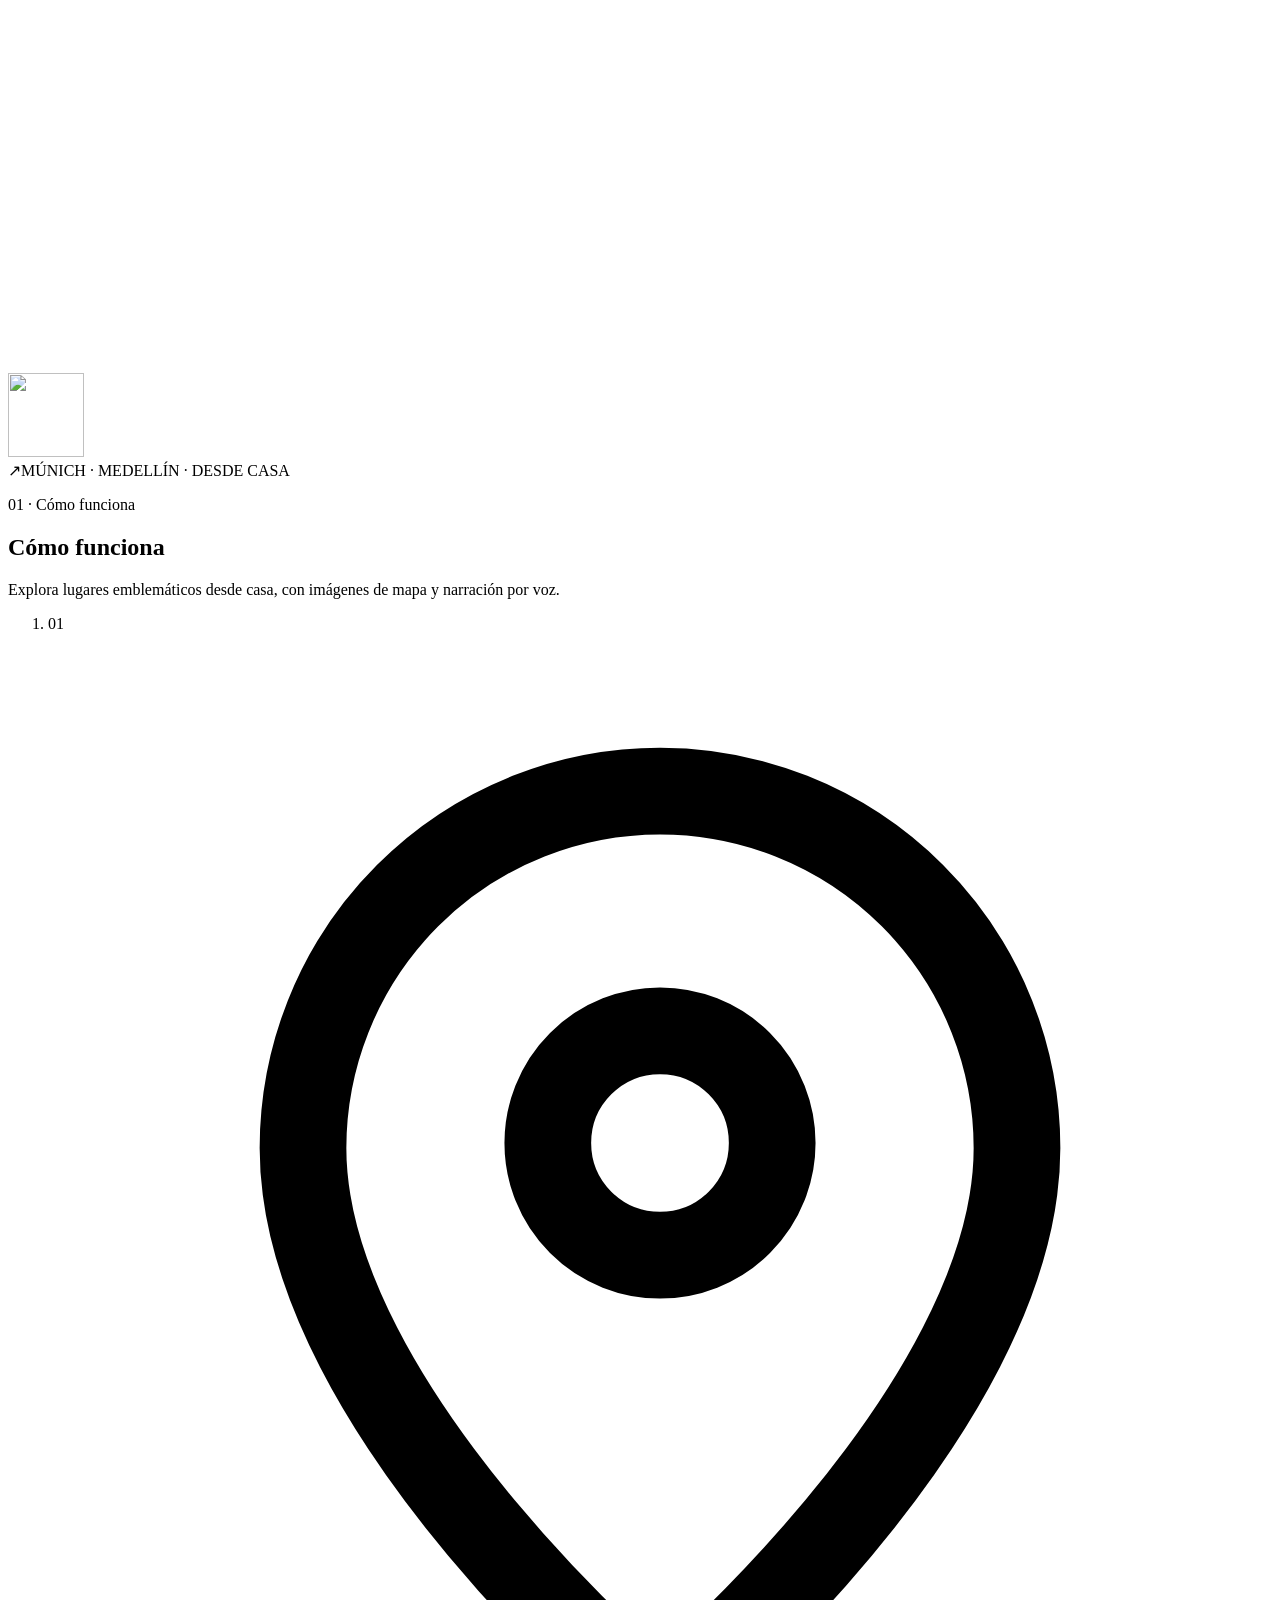
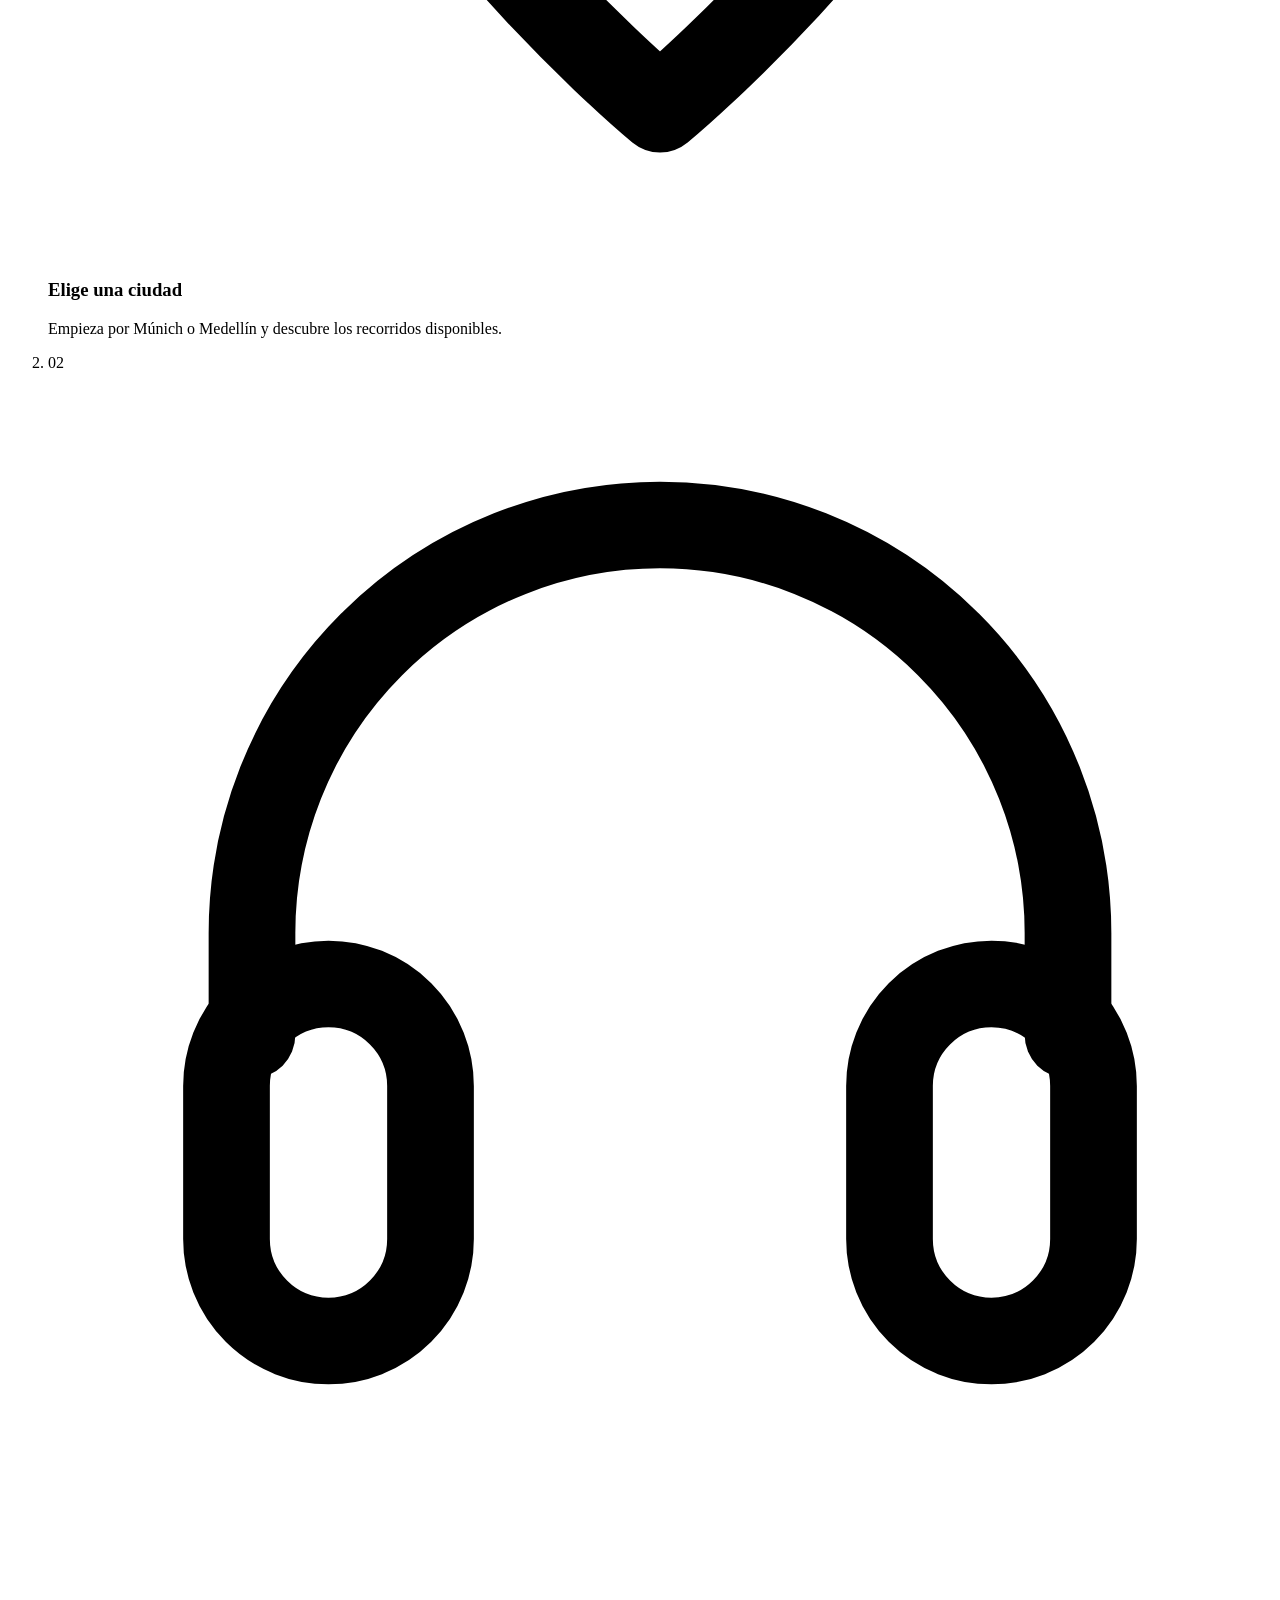
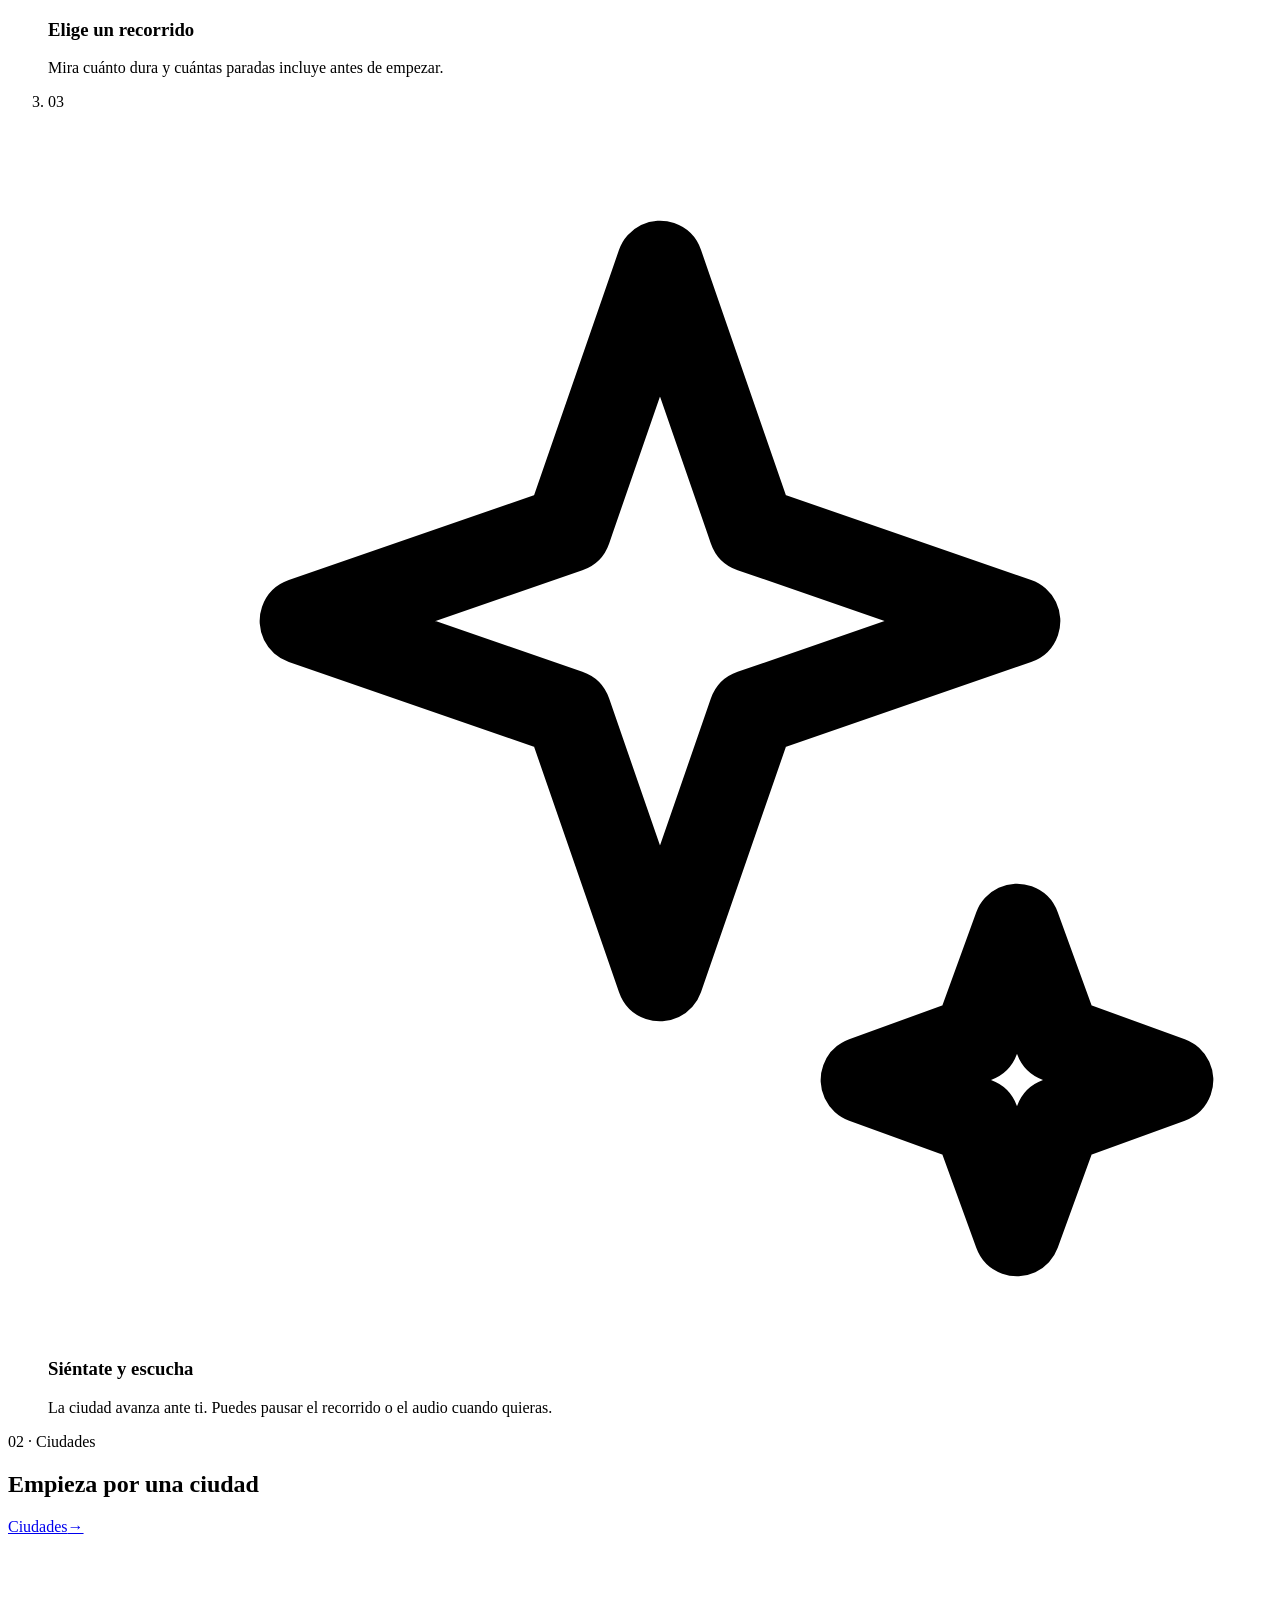
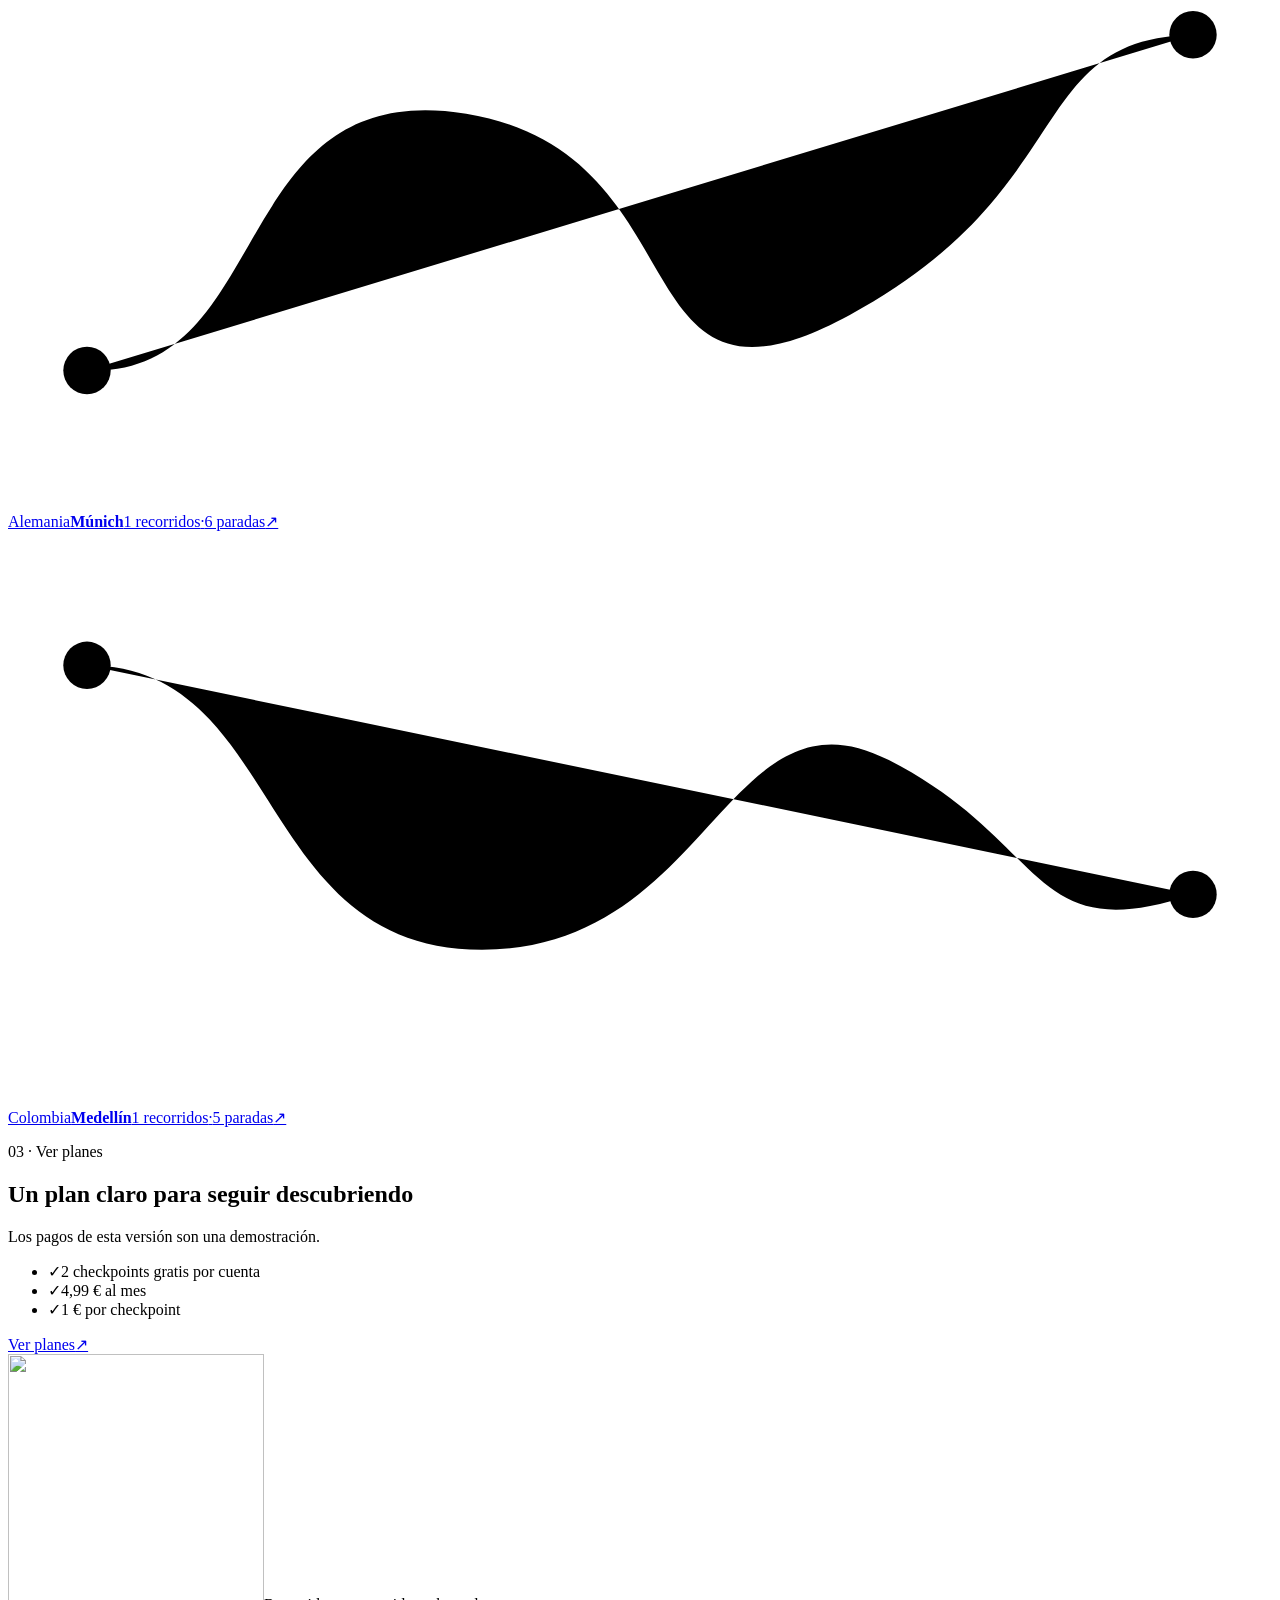
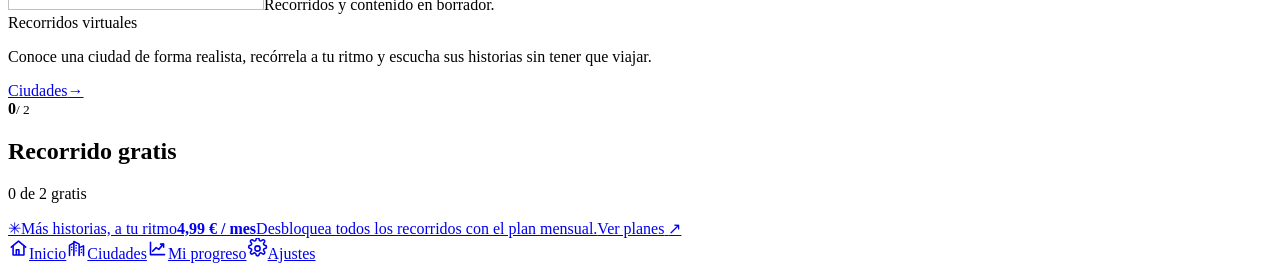
==== commit cd0e49a5: "deploy: 2adb948" ====
--- a/index.html
+++ b/index.html
@@ -1 +1 @@
-<!DOCTYPE html><html lang="es" data-theme="day"><head><meta charSet="utf-8"/><meta name="viewport" content="width=device-width, initial-scale=1"/><link rel="preload" href="/best-guide-app/_next/static/media/83afe278b6a6bb3c-s.p.2bn3s6zvc0dyp.woff2" as="font" crossorigin="" type="font/woff2"/><link rel="preload" href="/best-guide-app/_next/static/media/fba5a26ea33df6a3-s.p.18rizl4rsrl42.woff2" as="font" crossorigin="" type="font/woff2"/><link rel="preload" as="image" href="/best-guide-app/brand/illustration-640.png"/><link rel="stylesheet" href="/best-guide-app/_next/static/chunks/30lgn4s9dvqnb.css" data-precedence="next"/><link rel="stylesheet" href="/best-guide-app/_next/static/chunks/1vd_q7mk2-_x9.css" data-precedence="next"/><link rel="preload" as="script" fetchPriority="low" href="/best-guide-app/_next/static/chunks/439v6ob9k0dq9.js"/><script src="/best-guide-app/_next/static/chunks/1cppv5en4nvef.js" async=""></script><script src="/best-guide-app/_next/static/chunks/2bmijwjbj00ub.js" async=""></script><script src="/best-guide-app/_next/static/chunks/3fkbd_21p3q05.js" async=""></script><script src="/best-guide-app/_next/static/chunks/turbopack-1va5w2gsn-chx.js" async=""></script><script src="/best-guide-app/_next/static/chunks/14cncdfaltrht.js" async=""></script><script src="/best-guide-app/_next/static/chunks/2ohuyjgs3fpik.js" async=""></script><script src="/best-guide-app/_next/static/chunks/1z9cbq0c43-ei.js" async=""></script><meta name="next-size-adjust" content=""/><meta name="theme-color" content="#FBF7EE" media="(prefers-color-scheme: light)"/><meta name="theme-color" content="#0E1A2B" media="(prefers-color-scheme: dark)"/><meta name="color-scheme" content="light dark"/><title>Best Guide</title><link rel="manifest" href="/best-guide-app/manifest.webmanifest"/><link rel="icon" href="/best-guide-app/brand/favicon-48.png" sizes="48x48" type="image/png"/><link rel="apple-touch-icon" href="/best-guide-app/brand/apple-touch-icon.png" sizes="180x180" type="image/png"/><script>(()=>{const root=document.documentElement;try{const key="best-guide:theme:v1";const saved=localStorage.getItem(key);const mode=saved==="day"||saved==="night"?saved:"system";const dark=mode==="night"||(mode==="system"&&matchMedia("(prefers-color-scheme: dark)").matches);root.dataset.theme=dark?"night":"day";root.dataset.themeMode=mode}catch{root.dataset.theme=matchMedia("(prefers-color-scheme: dark)").matches?"night":"day";root.dataset.themeMode="system"}})()</script><script src="/best-guide-app/_next/static/chunks/0cz1d0mv5g_q7.js" noModule=""></script></head><body class="-1nhHa_variable Auc9ha_variable"><div hidden=""><!--$--><!--/$--></div><div class="app-shell"><header class="mobile-brandbar"><a class="brand-lockup" aria-label="Best Guide, inicio" href="/best-guide-app/"><span class="brand-mark" aria-hidden="true"><img alt="" loading="lazy" width="256" height="256" decoding="async" data-nimg="1" style="color:transparent" src="/best-guide-app/brand/mark-256.png"/></span><span>bestguide</span></a><a class="mobile-settings" aria-label="Ajustes" href="/best-guide-app/ajustes/"><svg aria-hidden="true" viewBox="0 0 24 24" width="21" height="21" fill="none" stroke="currentColor" stroke-width="1.8" stroke-linecap="round" stroke-linejoin="round"><circle cx="12" cy="12" r="3"></circle><path d="m19.4 15 .1.1a1.8 1.8 0 1 1-2.5 2.5l-.1-.1a1.8 1.8 0 0 0-3 .9v.2a1.8 1.8 0 1 1-3.6 0v-.2a1.8 1.8 0 0 0-3-.9l-.1.1a1.8 1.8 0 1 1-2.5-2.5l.1-.1a1.8 1.8 0 0 0-.9-3h-.2a1.8 1.8 0 1 1 0-3.6h.2a1.8 1.8 0 0 0 .9-3l-.1-.1a1.8 1.8 0 1 1 2.5-2.5l.1.1a1.8 1.8 0 0 0 3-.9v-.2a1.8 1.8 0 1 1 3.6 0v.2a1.8 1.8 0 0 0 3 .9l.1-.1a1.8 1.8 0 1 1 2.5 2.5l-.1.1a1.8 1.8 0 0 0 .9 3h.2a1.8 1.8 0 1 1 0 3.6h-.2a1.8 1.8 0 0 0-.9 3Z"></path></svg></a></header><aside class="app-sidebar"><a class="brand-lockup" aria-label="Best Guide, inicio" href="/best-guide-app/"><span class="brand-mark" aria-hidden="true"><img alt="" loading="lazy" width="256" height="256" decoding="async" data-nimg="1" style="color:transparent" src="/best-guide-app/brand/mark-256.png"/></span><span>bestguide</span></a><nav class="primary-nav" aria-label="Navegación principal"><a class="nav-link is-active" aria-current="page" href="/best-guide-app/"><svg aria-hidden="true" viewBox="0 0 24 24" width="21" height="21" fill="none" stroke="currentColor" stroke-width="1.8" stroke-linecap="round" stroke-linejoin="round"><path d="m3.8 10.5 8.2-7 8.2 7"></path><path d="M5.8 9.3v10.2h12.4V9.3M9.5 19.5v-6h3v6"></path></svg><span>Inicio</span></a><a class="nav-link" href="/best-guide-app/explorar/"><svg aria-hidden="true" viewBox="0 0 24 24" width="21" height="21" fill="none" stroke="currentColor" stroke-width="1.8" stroke-linecap="round" stroke-linejoin="round"><circle cx="12" cy="12" r="8.3"></circle><path d="m15.7 8.3-2.2 5.2-5.2 2.2 2.2-5.2 5.2-2.2Z"></path></svg><span>Explorar</span></a><a class="nav-link" href="/best-guide-app/ciudades/"><svg aria-hidden="true" viewBox="0 0 24 24" width="21" height="21" fill="none" stroke="currentColor" stroke-width="1.8" stroke-linecap="round" stroke-linejoin="round"><path d="M4 20V8.5l5-3V20M9 20V4l6 3v13M15 20v-9l5-2v11"></path><path d="M6.5 10.5h.1m-.1 3h.1m4.9-5h.1m-.1 3h.1m-.1 3h.1m5.9-1h.1m-.1 3h.1"></path></svg><span>Ciudades</span></a><a class="nav-link" href="/best-guide-app/progreso/"><svg aria-hidden="true" viewBox="0 0 24 24" width="21" height="21" fill="none" stroke="currentColor" stroke-width="1.8" stroke-linecap="round" stroke-linejoin="round"><path d="M4 19V5m0 14h16"></path><path d="m6.5 15 4-4 3 2 5-6"></path><path d="M15.5 7H19v3.5"></path></svg><span>Mi progreso</span></a><a class="nav-link" href="/best-guide-app/ajustes/"><svg aria-hidden="true" viewBox="0 0 24 24" width="21" height="21" fill="none" stroke="currentColor" stroke-width="1.8" stroke-linecap="round" stroke-linejoin="round"><circle cx="12" cy="12" r="3"></circle><path d="m19.4 15 .1.1a1.8 1.8 0 1 1-2.5 2.5l-.1-.1a1.8 1.8 0 0 0-3 .9v.2a1.8 1.8 0 1 1-3.6 0v-.2a1.8 1.8 0 0 0-3-.9l-.1.1a1.8 1.8 0 1 1-2.5-2.5l.1-.1a1.8 1.8 0 0 0-.9-3h-.2a1.8 1.8 0 1 1 0-3.6h.2a1.8 1.8 0 0 0 .9-3l-.1-.1a1.8 1.8 0 1 1 2.5-2.5l.1.1a1.8 1.8 0 0 0 3-.9v-.2a1.8 1.8 0 1 1 3.6 0v.2a1.8 1.8 0 0 0 3 .9l.1-.1a1.8 1.8 0 1 1 2.5 2.5l-.1.1a1.8 1.8 0 0 0 .9 3h.2a1.8 1.8 0 1 1 0 3.6h-.2a1.8 1.8 0 0 0-.9 3Z"></path></svg><span>Ajustes</span></a></nav><div class="sidebar-preferences"><label class="language-selector"><span>Idioma</span><select aria-label="Idioma"><option value="es" selected="">Español</option><option value="en">Inglés</option><option value="de">Alemán</option></select></label><label class="theme-selector"><span>Tema</span><select aria-label="Tema"><option value="system" selected="">Sistema</option><option value="day">Día</option><option value="night">Noche</option></select></label></div></aside><div class="app-content"><main id="main" class="app-main home-page" tabindex="-1"><a class="skip-link" href="#main">Saltar al contenido</a><section class="home-hero" aria-labelledby="home-title"><div class="home-hero__copy"><div class="hero-brand"><span class="brand-mark brand-mark--hero" aria-hidden="true"><img alt="" loading="lazy" width="256" height="256" decoding="async" data-nimg="1" style="color:transparent" src="/best-guide-app/brand/mark-256.png"/></span><span>bestguide</span></div><p class="eyebrow"><span class="eyebrow-dot" aria-hidden="true"></span>MÚNICH · MEDELLÍN</p><h1 id="home-title">La ciudad te cuenta sus historias mientras pedaleas.</h1><p class="lead">Sigue una ruta propia, acércate a cada lugar y escucha la historia que guarda.</p><p class="notice">Prueba el recorrido local. El acceso y las compras todavía usan proveedores de demostración.</p><div class="button-row home-hero__actions"><a class="button button--primary button--large" href="/best-guide-app/explorar/">Empieza a explorar<span aria-hidden="true">↗</span></a><a class="button button--soft button--large" href="#how-it-works">Cómo funciona</a></div></div><div class="hero-art"><div class="hero-art__glow"></div><img alt="Una persona en bicicleta explora una ciudad alrededor del globo de Best Guide." width="640" height="640" decoding="async" data-nimg="1" class="hero-art__illustration" style="color:transparent" src="/best-guide-app/brand/illustration-640.png"/><svg class="hero-art__route" viewBox="0 0 540 390" fill="none" aria-hidden="true"><path class="hero-route-shadow" d="M34 280C95 352 193 328 224 251c36-88-55-151-7-204 48-53 178-19 226 36 70 82 17 145 53 187"></path><path class="hero-route-line" d="M34 280C95 352 193 328 224 251c36-88-55-151-7-204 48-53 178-19 226 36 70 82 17 145 53 187"></path><circle cx="34" cy="280" r="8" fill="var(--coral)"></circle><circle cx="496" cy="270" r="8" fill="var(--coral)"></circle></svg><img alt="" loading="lazy" width="76" height="84" decoding="async" data-nimg="1" class="hero-art__cyclist" style="color:transparent" src="/best-guide-app/brand/avatar-cyclist.png"/></div><div class="hero-route-caption"><span aria-hidden="true">↗</span><span>MÚNICH · MEDELLÍN · BICICLETA Y A PIE</span></div></section><section class="how-section" id="how-it-works" aria-labelledby="steps-title"><div class="section-heading"><p class="eyebrow">01 · <!-- -->Cómo funciona</p><h2 id="steps-title">Cómo funciona</h2><p class="section-intro">La historia aparece cuando te acercas. Tú decides si quieres escucharla.</p></div><ol class="steps-grid"><li class="step-card"><span class="step-card__number">01</span><div class="step-card__icon"><svg class="step-icon" viewBox="0 0 24 24" fill="none" stroke="currentColor" stroke-width="1.7" stroke-linecap="round" stroke-linejoin="round" aria-hidden="true"><path d="M19 10.1c0 5.2-7 11-7 11s-7-5.8-7-11a7 7 0 1 1 14 0Z"></path><circle cx="12" cy="10" r="2.2"></circle></svg></div><h3>Acércate a 50 m</h3><p>El checkpoint aparece en tu ruta cuando estás cerca.</p></li><li class="step-card"><span class="step-card__number">02</span><div class="step-card__icon"><svg class="step-icon" viewBox="0 0 24 24" fill="none" stroke="currentColor" stroke-width="1.7" stroke-linecap="round" stroke-linejoin="round" aria-hidden="true"><path d="M4 13v-2a8 8 0 0 1 16 0v2"></path><rect x="3.5" y="12" width="4" height="7" rx="2"></rect><rect x="16.5" y="12" width="4" height="7" rx="2"></rect></svg></div><h3>Tú decides</h3><p>Al acercarte, confirma si llevas auriculares y quieres escuchar. Puedes responder con botones.</p></li><li class="step-card"><span class="step-card__number">03</span><div class="step-card__icon"><svg class="step-icon" viewBox="0 0 24 24" fill="none" stroke="currentColor" stroke-width="1.7" stroke-linecap="round" stroke-linejoin="round" aria-hidden="true"><path d="m12 3 1.8 5.2L19 10l-5.2 1.8L12 17l-1.8-5.2L5 10l5.2-1.8L12 3Z"></path><path d="m19 16 .8 2.2L22 19l-2.2.8L19 22l-.8-2.2L16 19l2.2-.8L19 16Z"></path></svg></div><h3>Escucha la historia</h3><p>Disfruta el relato del checkpoint y sigue explorando a tu ritmo.</p></li></ol></section><section class="cities-section" aria-labelledby="home-cities-title"><div class="section-heading section-heading--row"><div><p class="eyebrow">02 · <!-- -->Ciudades</p><h2 id="home-cities-title">Empieza por una ciudad</h2></div><a class="text-link" href="/best-guide-app/ciudades/">Ciudades<span aria-hidden="true">→</span></a></div><div class="city-card-grid"><a class="city-card city-card--munich" href="/best-guide-app/ciudades/munich/"><span class="city-card__map" aria-hidden="true"><svg viewBox="0 0 320 145"><path d="M20 110C68 112 55 35 116 45s38 83 97 51 44-70 87-71"></path><circle cx="20" cy="110" r="6"></circle><circle cx="300" cy="25" r="6"></circle></svg><span class="city-card__map-dot"></span></span><span class="city-card__body"><span class="city-card__country">Alemania</span><strong>Múnich</strong><span class="city-card__meta">6 checkpoints<span class="city-card__divider">·</span>Contenido en borrador</span></span><span class="city-card__arrow" aria-hidden="true">↗</span></a><a class="city-card city-card--medellin" href="/best-guide-app/ciudades/medellin/"><span class="city-card__map" aria-hidden="true"><svg viewBox="0 0 320 145"><path d="M20 34c50 0 42 72 100 72s62-69 103-48 35 48 77 34"></path><circle cx="20" cy="34" r="6"></circle><circle cx="300" cy="92" r="6"></circle></svg><span class="city-card__map-dot"></span></span><span class="city-card__body"><span class="city-card__country">Colombia</span><strong>Medellín</strong><span class="city-card__meta">5 checkpoints<span class="city-card__divider">·</span>Contenido en borrador</span></span><span class="city-card__arrow" aria-hidden="true">↗</span></a></div></section><section class="pricing-section" aria-labelledby="prices-title"><div class="pricing-section__intro"><p class="eyebrow">03 · <!-- -->Ver planes</p><h2 id="prices-title">Un plan claro para seguir descubriendo</h2><p>Los pagos de esta versión son una demostración.</p></div><ul class="price-list"><li class="price-line is-featured"><span class="price-check" aria-hidden="true">✓</span>2 checkpoints gratis por cuenta</li><li class="price-line"><span class="price-check" aria-hidden="true">✓</span>4,99 € al mes</li><li class="price-line"><span class="price-check" aria-hidden="true">✓</span>1 € por checkpoint</li></ul><a class="button button--primary" href="/best-guide-app/paywall/">Ver planes<span aria-hidden="true">↗</span></a></section><footer class="home-footer"><span class="brand-mark brand-mark--footer" aria-hidden="true"><img alt="" loading="lazy" width="256" height="256" decoding="async" data-nimg="1" style="color:transparent" src="/best-guide-app/brand/mark-256.png"/></span><span>Recorridos y contenido en borrador.</span><span class="home-footer__route" aria-hidden="true"></span></footer></main><!--$--><!--/$--></div><aside class="contextual-rail" aria-label="Cerca de ti"><section class="nearby-card"><span class="rail-eyebrow">Cerca de ti</span><p class="muted nearby-card__hint">Inicia la ruta para encontrar el próximo checkpoint.</p></section><section class="free-card" aria-labelledby="free-progress-title"><div class="progress-ring" role="img" style="--ring-progress:0%" aria-label="0 de 2 gratis"><span><strong>0</strong><small>/ 2</small></span></div><div><h2 id="free-progress-title">Recorrido gratis</h2><p>0 de 2 gratis</p></div></section><a class="plan-card" href="/best-guide-app/paywall/"><span class="plan-card__spark" aria-hidden="true">✳</span><span class="rail-eyebrow">Más historias, a tu ritmo</span><strong>4,99 € / mes</strong><span class="plan-card__description">Desbloquea todos los recorridos con el plan mensual.</span><span class="plan-card__link">Ver planes<!-- --> <span aria-hidden="true">↗</span></span></a></aside><nav class="bottom-nav" aria-label="Navegación principal"><a class="nav-link is-active" aria-current="page" href="/best-guide-app/"><svg aria-hidden="true" viewBox="0 0 24 24" width="21" height="21" fill="none" stroke="currentColor" stroke-width="1.8" stroke-linecap="round" stroke-linejoin="round"><path d="m3.8 10.5 8.2-7 8.2 7"></path><path d="M5.8 9.3v10.2h12.4V9.3M9.5 19.5v-6h3v6"></path></svg><span>Inicio</span></a><a class="nav-link" href="/best-guide-app/explorar/"><svg aria-hidden="true" viewBox="0 0 24 24" width="21" height="21" fill="none" stroke="currentColor" stroke-width="1.8" stroke-linecap="round" stroke-linejoin="round"><circle cx="12" cy="12" r="8.3"></circle><path d="m15.7 8.3-2.2 5.2-5.2 2.2 2.2-5.2 5.2-2.2Z"></path></svg><span>Explorar</span></a><a class="nav-link" href="/best-guide-app/ciudades/"><svg aria-hidden="true" viewBox="0 0 24 24" width="21" height="21" fill="none" stroke="currentColor" stroke-width="1.8" stroke-linecap="round" stroke-linejoin="round"><path d="M4 20V8.5l5-3V20M9 20V4l6 3v13M15 20v-9l5-2v11"></path><path d="M6.5 10.5h.1m-.1 3h.1m4.9-5h.1m-.1 3h.1m-.1 3h.1m5.9-1h.1m-.1 3h.1"></path></svg><span>Ciudades</span></a><a class="nav-link" href="/best-guide-app/progreso/"><svg aria-hidden="true" viewBox="0 0 24 24" width="21" height="21" fill="none" stroke="currentColor" stroke-width="1.8" stroke-linecap="round" stroke-linejoin="round"><path d="M4 19V5m0 14h16"></path><path d="m6.5 15 4-4 3 2 5-6"></path><path d="M15.5 7H19v3.5"></path></svg><span>Mi progreso</span></a></nav></div><script id="_R_">(globalThis["TURBOPACK"] || (globalThis["TURBOPACK"] = [])).push({"otherChunks":["static/chunks/439v6ob9k0dq9.js","static/chunks/1cppv5en4nvef.js","static/chunks/2bmijwjbj00ub.js","static/chunks/3fkbd_21p3q05.js"],"runtimeModuleIds":[27872]});</script><script src="/best-guide-app/_next/static/chunks/439v6ob9k0dq9.js" async=""></script><script>(self.__next_f=self.__next_f||[]).push([0])</script><script>self.__next_f.push([1,"1:\"$Sreact.fragment\"\n2:\"/best-guide-app/_next/static/chunks/14cncdfaltrht.js\"\n3:\"/best-guide-app/_next/static/chunks/2ohuyjgs3fpik.js\"\n4:I[45250,[\"$2\",\"$3\"],\"LocaleProvider\"]\n5:I[47344,[\"$2\",\"$3\"],\"ThemeProvider\"]\n6:I[38827,[\"$2\",\"$3\"],\"AppShell\"]\n7:I[28047,[\"$2\",\"$3\"],\"default\"]\n8:I[55034,[\"$2\",\"$3\"],\"default\"]\na:I[38961,[\"$2\",\"$3\"],\"ClientPageRoot\"]\nb:\"/best-guide-app/_next/static/chunks/1z9cbq0c43-ei.js\"\nc:I[74922,[\"$2\",\"$3\",\"$b\"],\"default\"]\nf:I[16386,[\"$2\",\"$3\"],\"OutletBoundary\"]\n10:\"$Sreact.suspense\"\n12:\"ViewportBoundary\"\n13:I[16386,[\"$2\",\"$3\"],\"$12\"]\n15:\"MetadataBoundary\"\n16:I[16386,[\"$2\",\"$3\"],\"$15\"]\n18:I[76465,[\"$2\",\"$3\"],\"default\",1]\n:HL[\"/best-guide-app/_next/static/chunks/30lgn4s9dvqnb.css\",\"style\"]\n:HL[\"/best-guide-app/_next/static/chunks/1vd_q7mk2-_x9.css\",\"style\"]\n:HL[\"/best-guide-app/_next/static/media/83afe278b6a6bb3c-s.p.2bn3s6zvc0dyp.woff2\",\"font\",{\"crossOrigin\":\"\",\"type\":\"font/woff2\"}]\n:HL[\"/best-guide-app/_next/static/media/fba5a26ea33df6a3-s.p.18rizl4rsrl42.woff2\",\"font\",{\"crossOrigin\":\"\",\"type\":\"font/woff2\"}]\n9:[[\"children\",{\"s\":\"__PAGE__\",\"h\":512,\"d\":{\"r\":[\"$\",\"$1\",\"c\",{\"children\":[[\"$\",\"$La\",null,{\"Component\":\"$c\",\"serverProvidedParams\":{\"searchParams\":{},\"params\":{},\"promises\":[\"$@d\",\"$@e\"]}}],[[\"$\",\"script\",\"script-0\",{\"src\":\"/best-guide-app/_next/static/chunks/1z9cbq0c43-ei.js\",\"async\":true,\"nonce\":\"$undefined\"}]],[\"$\",\"$Lf\",null,{\"children\":[\"$\",\"$10\",null,{\"name\":\"Next.MetadataOutlet\",\"children\":\"$@11\"}]}]]}],\"p\":false,\"v\":null}}]]\n"])</script><script>self.__next_f.push([1,"0:{\"P\":null,\"c\":[\"\",\"\"],\"q\":\"\",\"i\":false,\"t\":{\"t\":{\"s\":\"\",\"h\":528,\"d\":{\"r\":[\"$\",\"$1\",\"c\",{\"children\":[[[\"$\",\"link\",\"0\",{\"rel\":\"stylesheet\",\"href\":\"/best-guide-app/_next/static/chunks/30lgn4s9dvqnb.css\",\"precedence\":\"next\",\"crossOrigin\":\"$undefined\",\"nonce\":\"$undefined\"}],[\"$\",\"link\",\"1\",{\"rel\":\"stylesheet\",\"href\":\"/best-guide-app/_next/static/chunks/1vd_q7mk2-_x9.css\",\"precedence\":\"next\",\"crossOrigin\":\"$undefined\",\"nonce\":\"$undefined\"}],[\"$\",\"script\",\"script-0\",{\"src\":\"/best-guide-app/_next/static/chunks/14cncdfaltrht.js\",\"async\":true,\"nonce\":\"$undefined\"}],[\"$\",\"script\",\"script-1\",{\"src\":\"/best-guide-app/_next/static/chunks/2ohuyjgs3fpik.js\",\"async\":true,\"nonce\":\"$undefined\"}]],[\"$\",\"html\",null,{\"lang\":\"es\",\"data-theme\":\"day\",\"suppressHydrationWarning\":true,\"children\":[[\"$\",\"head\",null,{\"children\":[\"$\",\"script\",null,{\"dangerouslySetInnerHTML\":{\"__html\":\"(()=\u003e{const root=document.documentElement;try{const key=\\\"best-guide:theme:v1\\\";const saved=localStorage.getItem(key);const mode=saved===\\\"day\\\"||saved===\\\"night\\\"?saved:\\\"system\\\";const dark=mode===\\\"night\\\"||(mode===\\\"system\\\"\u0026\u0026matchMedia(\\\"(prefers-color-scheme: dark)\\\").matches);root.dataset.theme=dark?\\\"night\\\":\\\"day\\\";root.dataset.themeMode=mode}catch{root.dataset.theme=matchMedia(\\\"(prefers-color-scheme: dark)\\\").matches?\\\"night\\\":\\\"day\\\";root.dataset.themeMode=\\\"system\\\"}})()\"}}]}],[\"$\",\"body\",null,{\"className\":\"-1nhHa_variable Auc9ha_variable\",\"children\":[\"$\",\"$L4\",null,{\"children\":[\"$\",\"$L5\",null,{\"children\":[\"$\",\"$L6\",null,{\"children\":[\"$\",\"$L7\",null,{\"parallelRouterKey\":\"children\",\"error\":\"$undefined\",\"errorStyles\":\"$undefined\",\"errorScripts\":\"$undefined\",\"template\":[\"$\",\"$L8\",null,{}],\"templateStyles\":\"$undefined\",\"templateScripts\":\"$undefined\",\"notFound\":[[[\"$\",\"title\",null,{\"children\":\"404: This page could not be found.\"}],[\"$\",\"div\",null,{\"style\":{\"fontFamily\":\"system-ui,\\\"Segoe UI\\\",Roboto,Helvetica,Arial,sans-serif,\\\"Apple Color Emoji\\\",\\\"Segoe UI Emoji\\\"\",\"height\":\"100vh\",\"textAlign\":\"center\",\"display\":\"flex\",\"flexDirection\":\"column\",\"alignItems\":\"center\",\"justifyContent\":\"center\"},\"children\":[\"$\",\"div\",null,{\"children\":[[\"$\",\"style\",null,{\"dangerouslySetInnerHTML\":{\"__html\":\"body{color:#000;background:#fff;margin:0}.next-error-h1{border-right:1px solid rgba(0,0,0,.3)}@media (prefers-color-scheme:dark){body{color:#fff;background:#000}.next-error-h1{border-right:1px solid rgba(255,255,255,.3)}}\"}}],[\"$\",\"h1\",null,{\"className\":\"next-error-h1\",\"style\":{\"display\":\"inline-block\",\"margin\":\"0 20px 0 0\",\"padding\":\"0 23px 0 0\",\"fontSize\":24,\"fontWeight\":500,\"verticalAlign\":\"top\",\"lineHeight\":\"49px\"},\"children\":404}],[\"$\",\"div\",null,{\"style\":{\"display\":\"inline-block\"},\"children\":[\"$\",\"h2\",null,{\"style\":{\"fontSize\":14,\"fontWeight\":400,\"lineHeight\":\"49px\",\"margin\":0},\"children\":\"This page could not be found.\"}]}]]}]}]],[]],\"forbidden\":\"$undefined\",\"unauthorized\":\"$undefined\"}]}]}]}]}]]}]]}],\"p\":false,\"v\":null},\"c\":\"$Q9\"},\"h\":{\"r\":[\"$\",\"$1\",\"h\",{\"children\":[null,[\"$\",\"$L13\",null,{\"children\":\"$L14\"}],[\"$\",\"$L16\",null,{\"children\":[[\"$\",\"div\",null,{\"hidden\":true,\"children\":[\"$\",\"$10\",null,{\"name\":\"Next.Metadata\",\"children\":\"$L17\"}]}],null]}],[\"$\",\"meta\",null,{\"name\":\"next-size-adjust\",\"content\":\"\"}]]}],\"p\":false,\"v\":null}},\"m\":\"$undefined\",\"G\":[\"$18\",[[\"$\",\"link\",\"0\",{\"rel\":\"stylesheet\",\"href\":\"/best-guide-app/_next/static/chunks/30lgn4s9dvqnb.css\",\"precedence\":\"next\",\"crossOrigin\":\"$undefined\",\"nonce\":\"$undefined\"}],[\"$\",\"link\",\"1\",{\"rel\":\"stylesheet\",\"href\":\"/best-guide-app/_next/static/chunks/1vd_q7mk2-_x9.css\",\"precedence\":\"next\",\"crossOrigin\":\"$undefined\",\"nonce\":\"$undefined\"}]]],\"S\":true,\"r\":\"$undefined\",\"s\":\"$undefined\",\"a\":\"$undefined\",\"l\":\"$undefined\",\"p\":\"$undefined\",\"d\":\"$undefined\",\"b\":\"UiJgzxai1g9WQGy9DXibh\"}\n"])</script><script>self.__next_f.push([1,"d:{}\ne:\"$9:0:1:d:r:props:children:0:props:serverProvidedParams:params\"\n"])</script><script>self.__next_f.push([1,"14:[[\"$\",\"meta\",\"0\",{\"charSet\":\"utf-8\"}],[\"$\",\"meta\",\"1\",{\"name\":\"viewport\",\"content\":\"width=device-width, initial-scale=1\"}],[\"$\",\"meta\",\"2\",{\"name\":\"theme-color\",\"content\":\"#FBF7EE\",\"media\":\"(prefers-color-scheme: light)\"}],[\"$\",\"meta\",\"3\",{\"name\":\"theme-color\",\"content\":\"#0E1A2B\",\"media\":\"(prefers-color-scheme: dark)\"}],[\"$\",\"meta\",\"4\",{\"name\":\"color-scheme\",\"content\":\"light dark\"}]]\n"])</script><script>self.__next_f.push([1,"19:I[70541,[\"$2\",\"$3\"],\"IconMark\"]\n11:null\n17:[[\"$\",\"title\",\"0\",{\"children\":\"Best Guide\"}],[\"$\",\"link\",\"1\",{\"rel\":\"manifest\",\"href\":\"/best-guide-app/manifest.webmanifest\",\"crossOrigin\":\"$undefined\"}],[\"$\",\"link\",\"2\",{\"rel\":\"icon\",\"href\":\"/best-guide-app/brand/favicon-48.png\",\"sizes\":\"48x48\",\"type\":\"image/png\"}],[\"$\",\"link\",\"3\",{\"rel\":\"apple-touch-icon\",\"href\":\"/best-guide-app/brand/apple-touch-icon.png\",\"sizes\":\"180x180\",\"type\":\"image/png\"}],[\"$\",\"$L19\",\"4\",{}]]\n"])</script></body></html>+<!DOCTYPE html><html lang="es" data-theme="day"><head><meta charSet="utf-8"/><meta name="viewport" content="width=device-width, initial-scale=1"/><link rel="preload" href="/best-guide-app/_next/static/media/83afe278b6a6bb3c-s.p.2bn3s6zvc0dyp.woff2" as="font" crossorigin="" type="font/woff2"/><link rel="preload" href="/best-guide-app/_next/static/media/fba5a26ea33df6a3-s.p.18rizl4rsrl42.woff2" as="font" crossorigin="" type="font/woff2"/><link rel="preload" as="image" href="/best-guide-app/brand/illustration-640.png"/><link rel="stylesheet" href="/best-guide-app/_next/static/chunks/2ji5vefyrw6a-.css" data-precedence="next"/><link rel="stylesheet" href="/best-guide-app/_next/static/chunks/1q8j7d_a-fq0-.css" data-precedence="next"/><link rel="preload" as="script" fetchPriority="low" href="/best-guide-app/_next/static/chunks/439v6ob9k0dq9.js"/><script src="/best-guide-app/_next/static/chunks/1cppv5en4nvef.js" async=""></script><script src="/best-guide-app/_next/static/chunks/2bmijwjbj00ub.js" async=""></script><script src="/best-guide-app/_next/static/chunks/3fkbd_21p3q05.js" async=""></script><script src="/best-guide-app/_next/static/chunks/turbopack-1va5w2gsn-chx.js" async=""></script><script src="/best-guide-app/_next/static/chunks/3r8sn0q-lprix.js" async=""></script><script src="/best-guide-app/_next/static/chunks/0d8zwir2zj6_r.js" async=""></script><script src="/best-guide-app/_next/static/chunks/1wl-ia5d23g4u.js" async=""></script><meta name="next-size-adjust" content=""/><meta name="theme-color" content="#FBF7EE" media="(prefers-color-scheme: light)"/><meta name="theme-color" content="#0E1A2B" media="(prefers-color-scheme: dark)"/><meta name="color-scheme" content="light dark"/><title>Best Guide</title><link rel="manifest" href="/best-guide-app/manifest.webmanifest"/><link rel="icon" href="/best-guide-app/brand/favicon-48.png" sizes="48x48" type="image/png"/><link rel="apple-touch-icon" href="/best-guide-app/brand/apple-touch-icon.png" sizes="180x180" type="image/png"/><script>(()=>{const root=document.documentElement;try{const key="best-guide:theme:v1";const saved=localStorage.getItem(key);const mode=saved==="day"||saved==="night"?saved:"system";const dark=mode==="night"||(mode==="system"&&matchMedia("(prefers-color-scheme: dark)").matches);root.dataset.theme=dark?"night":"day";root.dataset.themeMode=mode}catch{root.dataset.theme=matchMedia("(prefers-color-scheme: dark)").matches?"night":"day";root.dataset.themeMode="system"}})()</script><script src="/best-guide-app/_next/static/chunks/0cz1d0mv5g_q7.js" noModule=""></script></head><body class="-1nhHa_variable Auc9ha_variable"><div hidden=""><!--$--><!--/$--></div><div class="app-shell"><header class="mobile-brandbar"><a class="brand-lockup" aria-label="Best Guide, inicio" href="/best-guide-app/"><span class="brand-mark" aria-hidden="true"><img alt="" loading="lazy" width="256" height="256" decoding="async" data-nimg="1" style="color:transparent" src="/best-guide-app/brand/mark-256.png"/></span><span>bestguide</span></a><a class="mobile-settings" aria-label="Ajustes" href="/best-guide-app/ajustes/"><svg aria-hidden="true" viewBox="0 0 24 24" width="21" height="21" fill="none" stroke="currentColor" stroke-width="1.8" stroke-linecap="round" stroke-linejoin="round"><circle cx="12" cy="12" r="3"></circle><path d="m19.4 15 .1.1a1.8 1.8 0 1 1-2.5 2.5l-.1-.1a1.8 1.8 0 0 0-3 .9v.2a1.8 1.8 0 1 1-3.6 0v-.2a1.8 1.8 0 0 0-3-.9l-.1.1a1.8 1.8 0 1 1-2.5-2.5l.1-.1a1.8 1.8 0 0 0-.9-3h-.2a1.8 1.8 0 1 1 0-3.6h.2a1.8 1.8 0 0 0 .9-3l-.1-.1a1.8 1.8 0 1 1 2.5-2.5l.1.1a1.8 1.8 0 0 0 3-.9v-.2a1.8 1.8 0 1 1 3.6 0v.2a1.8 1.8 0 0 0 3 .9l.1-.1a1.8 1.8 0 1 1 2.5 2.5l-.1.1a1.8 1.8 0 0 0 .9 3h.2a1.8 1.8 0 1 1 0 3.6h-.2a1.8 1.8 0 0 0-.9 3Z"></path></svg></a></header><aside class="app-sidebar"><a class="brand-lockup" aria-label="Best Guide, inicio" href="/best-guide-app/"><span class="brand-mark" aria-hidden="true"><img alt="" loading="lazy" width="256" height="256" decoding="async" data-nimg="1" style="color:transparent" src="/best-guide-app/brand/mark-256.png"/></span><span>bestguide</span></a><nav class="primary-nav" aria-label="Navegación principal"><a class="nav-link is-active" aria-current="page" href="/best-guide-app/"><svg aria-hidden="true" viewBox="0 0 24 24" width="21" height="21" fill="none" stroke="currentColor" stroke-width="1.8" stroke-linecap="round" stroke-linejoin="round"><path d="m3.8 10.5 8.2-7 8.2 7"></path><path d="M5.8 9.3v10.2h12.4V9.3M9.5 19.5v-6h3v6"></path></svg><span>Inicio</span></a><a class="nav-link" href="/best-guide-app/ciudades/"><svg aria-hidden="true" viewBox="0 0 24 24" width="21" height="21" fill="none" stroke="currentColor" stroke-width="1.8" stroke-linecap="round" stroke-linejoin="round"><path d="M4 20V8.5l5-3V20M9 20V4l6 3v13M15 20v-9l5-2v11"></path><path d="M6.5 10.5h.1m-.1 3h.1m4.9-5h.1m-.1 3h.1m-.1 3h.1m5.9-1h.1m-.1 3h.1"></path></svg><span>Ciudades</span></a><a class="nav-link" href="/best-guide-app/progreso/"><svg aria-hidden="true" viewBox="0 0 24 24" width="21" height="21" fill="none" stroke="currentColor" stroke-width="1.8" stroke-linecap="round" stroke-linejoin="round"><path d="M4 19V5m0 14h16"></path><path d="m6.5 15 4-4 3 2 5-6"></path><path d="M15.5 7H19v3.5"></path></svg><span>Mi progreso</span></a><a class="nav-link" href="/best-guide-app/ajustes/"><svg aria-hidden="true" viewBox="0 0 24 24" width="21" height="21" fill="none" stroke="currentColor" stroke-width="1.8" stroke-linecap="round" stroke-linejoin="round"><circle cx="12" cy="12" r="3"></circle><path d="m19.4 15 .1.1a1.8 1.8 0 1 1-2.5 2.5l-.1-.1a1.8 1.8 0 0 0-3 .9v.2a1.8 1.8 0 1 1-3.6 0v-.2a1.8 1.8 0 0 0-3-.9l-.1.1a1.8 1.8 0 1 1-2.5-2.5l.1-.1a1.8 1.8 0 0 0-.9-3h-.2a1.8 1.8 0 1 1 0-3.6h.2a1.8 1.8 0 0 0 .9-3l-.1-.1a1.8 1.8 0 1 1 2.5-2.5l.1.1a1.8 1.8 0 0 0 3-.9v-.2a1.8 1.8 0 1 1 3.6 0v.2a1.8 1.8 0 0 0 3 .9l.1-.1a1.8 1.8 0 1 1 2.5 2.5l-.1.1a1.8 1.8 0 0 0 .9 3h.2a1.8 1.8 0 1 1 0 3.6h-.2a1.8 1.8 0 0 0-.9 3Z"></path></svg><span>Ajustes</span></a></nav><div class="sidebar-preferences"><label class="language-selector"><span>Idioma</span><select aria-label="Idioma"><option value="es" selected="">Español</option><option value="en">Inglés</option><option value="de">Alemán</option></select></label><label class="theme-selector"><span>Tema</span><select aria-label="Tema"><option value="system" selected="">Sistema</option><option value="day">Día</option><option value="night">Noche</option></select></label></div></aside><div class="app-content"><main id="main" class="app-main home-page" tabindex="-1"><a class="skip-link" href="#main">Saltar al contenido</a><section class="home-hero" aria-labelledby="home-title"><div class="home-hero__copy"><div class="hero-brand"><span class="brand-mark brand-mark--hero" aria-hidden="true"><img alt="" loading="lazy" width="256" height="256" decoding="async" data-nimg="1" style="color:transparent" src="/best-guide-app/brand/mark-256.png"/></span><span>bestguide</span></div><p class="eyebrow"><span class="eyebrow-dot" aria-hidden="true"></span>MÚNICH · MEDELLÍN</p><h1 id="home-title">Viaja por el mundo desde tu sofá.</h1><p class="lead">Conoce una ciudad de forma realista, recórrela a tu ritmo y escucha sus historias sin tener que viajar.</p><p class="notice">Elige una ciudad y disfruta un recorrido virtual en vivo, sin descargas.</p><div class="button-row home-hero__actions"><a class="button button--primary button--large" href="/best-guide-app/ciudades/">Explorar ciudades<span aria-hidden="true">↗</span></a><a class="button button--soft button--large" href="#how-it-works">Cómo funciona</a></div></div><div class="hero-art"><div class="hero-art__glow"></div><img alt="Una ciudad aparece como un recorrido virtual alrededor del globo de Best Guide." width="640" height="640" decoding="async" data-nimg="1" class="hero-art__illustration" style="color:transparent" src="/best-guide-app/brand/illustration-640.png"/><svg class="hero-art__route" viewBox="0 0 540 390" fill="none" aria-hidden="true"><path class="hero-route-shadow" d="M34 280C95 352 193 328 224 251c36-88-55-151-7-204 48-53 178-19 226 36 70 82 17 145 53 187"></path><path class="hero-route-line" d="M34 280C95 352 193 328 224 251c36-88-55-151-7-204 48-53 178-19 226 36 70 82 17 145 53 187"></path><circle cx="34" cy="280" r="8" fill="var(--coral)"></circle><circle cx="496" cy="270" r="8" fill="var(--coral)"></circle></svg><img alt="" loading="lazy" width="76" height="84" decoding="async" data-nimg="1" class="hero-art__cyclist" style="color:transparent" src="/best-guide-app/brand/avatar-cyclist.png"/></div><div class="hero-route-caption"><span aria-hidden="true">↗</span><span>MÚNICH · MEDELLÍN · DESDE CASA</span></div></section><section class="how-section" id="how-it-works" aria-labelledby="steps-title"><div class="section-heading"><p class="eyebrow">01 · <!-- -->Cómo funciona</p><h2 id="steps-title">Cómo funciona</h2><p class="section-intro">Explora lugares emblemáticos desde casa, con imágenes de mapa y narración por voz.</p></div><ol class="steps-grid"><li class="step-card"><span class="step-card__number">01</span><div class="step-card__icon"><svg class="step-icon" viewBox="0 0 24 24" fill="none" stroke="currentColor" stroke-width="1.7" stroke-linecap="round" stroke-linejoin="round" aria-hidden="true"><path d="M19 10.1c0 5.2-7 11-7 11s-7-5.8-7-11a7 7 0 1 1 14 0Z"></path><circle cx="12" cy="10" r="2.2"></circle></svg></div><h3>Elige una ciudad</h3><p>Empieza por Múnich o Medellín y descubre los recorridos disponibles.</p></li><li class="step-card"><span class="step-card__number">02</span><div class="step-card__icon"><svg class="step-icon" viewBox="0 0 24 24" fill="none" stroke="currentColor" stroke-width="1.7" stroke-linecap="round" stroke-linejoin="round" aria-hidden="true"><path d="M4 13v-2a8 8 0 0 1 16 0v2"></path><rect x="3.5" y="12" width="4" height="7" rx="2"></rect><rect x="16.5" y="12" width="4" height="7" rx="2"></rect></svg></div><h3>Elige un recorrido</h3><p>Mira cuánto dura y cuántas paradas incluye antes de empezar.</p></li><li class="step-card"><span class="step-card__number">03</span><div class="step-card__icon"><svg class="step-icon" viewBox="0 0 24 24" fill="none" stroke="currentColor" stroke-width="1.7" stroke-linecap="round" stroke-linejoin="round" aria-hidden="true"><path d="m12 3 1.8 5.2L19 10l-5.2 1.8L12 17l-1.8-5.2L5 10l5.2-1.8L12 3Z"></path><path d="m19 16 .8 2.2L22 19l-2.2.8L19 22l-.8-2.2L16 19l2.2-.8L19 16Z"></path></svg></div><h3>Siéntate y escucha</h3><p>La ciudad avanza ante ti. Puedes pausar el recorrido o el audio cuando quieras.</p></li></ol></section><section class="cities-section" aria-labelledby="home-cities-title"><div class="section-heading section-heading--row"><div><p class="eyebrow">02 · <!-- -->Ciudades</p><h2 id="home-cities-title">Empieza por una ciudad</h2></div><a class="text-link" href="/best-guide-app/ciudades/">Ciudades<span aria-hidden="true">→</span></a></div><div class="city-card-grid"><a class="city-card city-card--munich" href="/best-guide-app/ciudades/munich/"><span class="city-card__map" aria-hidden="true"><svg viewBox="0 0 320 145"><path d="M20 110C68 112 55 35 116 45s38 83 97 51 44-70 87-71"></path><circle cx="20" cy="110" r="6"></circle><circle cx="300" cy="25" r="6"></circle></svg><span class="city-card__map-dot"></span></span><span class="city-card__body"><span class="city-card__country">Alemania</span><strong>Múnich</strong><span class="city-card__meta">1 recorridos<span class="city-card__divider">·</span>6 paradas</span></span><span class="city-card__arrow" aria-hidden="true">↗</span></a><a class="city-card city-card--medellin" href="/best-guide-app/ciudades/medellin/"><span class="city-card__map" aria-hidden="true"><svg viewBox="0 0 320 145"><path d="M20 34c50 0 42 72 100 72s62-69 103-48 35 48 77 34"></path><circle cx="20" cy="34" r="6"></circle><circle cx="300" cy="92" r="6"></circle></svg><span class="city-card__map-dot"></span></span><span class="city-card__body"><span class="city-card__country">Colombia</span><strong>Medellín</strong><span class="city-card__meta">1 recorridos<span class="city-card__divider">·</span>5 paradas</span></span><span class="city-card__arrow" aria-hidden="true">↗</span></a></div></section><section class="pricing-section" aria-labelledby="prices-title"><div class="pricing-section__intro"><p class="eyebrow">03 · <!-- -->Ver planes</p><h2 id="prices-title">Un plan claro para seguir descubriendo</h2><p>Los pagos de esta versión son una demostración.</p></div><ul class="price-list"><li class="price-line is-featured"><span class="price-check" aria-hidden="true">✓</span>2 checkpoints gratis por cuenta</li><li class="price-line"><span class="price-check" aria-hidden="true">✓</span>4,99 € al mes</li><li class="price-line"><span class="price-check" aria-hidden="true">✓</span>1 € por checkpoint</li></ul><a class="button button--primary" href="/best-guide-app/paywall/">Ver planes<span aria-hidden="true">↗</span></a></section><footer class="home-footer"><span class="brand-mark brand-mark--footer" aria-hidden="true"><img alt="" loading="lazy" width="256" height="256" decoding="async" data-nimg="1" style="color:transparent" src="/best-guide-app/brand/mark-256.png"/></span><span>Recorridos y contenido en borrador.</span><span class="home-footer__route" aria-hidden="true"></span></footer></main><!--$--><!--/$--></div><aside class="contextual-rail" aria-label="Mi progreso"><section class="nearby-card"><span class="rail-eyebrow">Recorridos virtuales</span><p class="muted nearby-card__hint">Conoce una ciudad de forma realista, recórrela a tu ritmo y escucha sus historias sin tener que viajar.</p><a class="text-link" href="/best-guide-app/ciudades/">Ciudades<span aria-hidden="true">→</span></a></section><section class="free-card" aria-labelledby="free-progress-title"><div class="progress-ring" role="img" style="--ring-progress:0%" aria-label="0 de 2 gratis"><span><strong>0</strong><small>/ 2</small></span></div><div><h2 id="free-progress-title">Recorrido gratis</h2><p>0 de 2 gratis</p></div></section><a class="plan-card" href="/best-guide-app/paywall/"><span class="plan-card__spark" aria-hidden="true">✳</span><span class="rail-eyebrow">Más historias, a tu ritmo</span><strong>4,99 € / mes</strong><span class="plan-card__description">Desbloquea todos los recorridos con el plan mensual.</span><span class="plan-card__link">Ver planes<!-- --> <span aria-hidden="true">↗</span></span></a></aside><nav class="bottom-nav" aria-label="Navegación principal"><a class="nav-link is-active" aria-current="page" href="/best-guide-app/"><svg aria-hidden="true" viewBox="0 0 24 24" width="21" height="21" fill="none" stroke="currentColor" stroke-width="1.8" stroke-linecap="round" stroke-linejoin="round"><path d="m3.8 10.5 8.2-7 8.2 7"></path><path d="M5.8 9.3v10.2h12.4V9.3M9.5 19.5v-6h3v6"></path></svg><span>Inicio</span></a><a class="nav-link" href="/best-guide-app/ciudades/"><svg aria-hidden="true" viewBox="0 0 24 24" width="21" height="21" fill="none" stroke="currentColor" stroke-width="1.8" stroke-linecap="round" stroke-linejoin="round"><path d="M4 20V8.5l5-3V20M9 20V4l6 3v13M15 20v-9l5-2v11"></path><path d="M6.5 10.5h.1m-.1 3h.1m4.9-5h.1m-.1 3h.1m-.1 3h.1m5.9-1h.1m-.1 3h.1"></path></svg><span>Ciudades</span></a><a class="nav-link" href="/best-guide-app/progreso/"><svg aria-hidden="true" viewBox="0 0 24 24" width="21" height="21" fill="none" stroke="currentColor" stroke-width="1.8" stroke-linecap="round" stroke-linejoin="round"><path d="M4 19V5m0 14h16"></path><path d="m6.5 15 4-4 3 2 5-6"></path><path d="M15.5 7H19v3.5"></path></svg><span>Mi progreso</span></a><a class="nav-link" href="/best-guide-app/ajustes/"><svg aria-hidden="true" viewBox="0 0 24 24" width="21" height="21" fill="none" stroke="currentColor" stroke-width="1.8" stroke-linecap="round" stroke-linejoin="round"><circle cx="12" cy="12" r="3"></circle><path d="m19.4 15 .1.1a1.8 1.8 0 1 1-2.5 2.5l-.1-.1a1.8 1.8 0 0 0-3 .9v.2a1.8 1.8 0 1 1-3.6 0v-.2a1.8 1.8 0 0 0-3-.9l-.1.1a1.8 1.8 0 1 1-2.5-2.5l.1-.1a1.8 1.8 0 0 0-.9-3h-.2a1.8 1.8 0 1 1 0-3.6h.2a1.8 1.8 0 0 0 .9-3l-.1-.1a1.8 1.8 0 1 1 2.5-2.5l.1.1a1.8 1.8 0 0 0 3-.9v-.2a1.8 1.8 0 1 1 3.6 0v.2a1.8 1.8 0 0 0 3 .9l.1-.1a1.8 1.8 0 1 1 2.5 2.5l-.1.1a1.8 1.8 0 0 0 .9 3h.2a1.8 1.8 0 1 1 0 3.6h-.2a1.8 1.8 0 0 0-.9 3Z"></path></svg><span>Ajustes</span></a></nav></div><script id="_R_">(globalThis["TURBOPACK"] || (globalThis["TURBOPACK"] = [])).push({"otherChunks":["static/chunks/439v6ob9k0dq9.js","static/chunks/1cppv5en4nvef.js","static/chunks/2bmijwjbj00ub.js","static/chunks/3fkbd_21p3q05.js"],"runtimeModuleIds":[27872]});</script><script src="/best-guide-app/_next/static/chunks/439v6ob9k0dq9.js" async=""></script><script>(self.__next_f=self.__next_f||[]).push([0])</script><script>self.__next_f.push([1,"1:\"$Sreact.fragment\"\n2:\"/best-guide-app/_next/static/chunks/3r8sn0q-lprix.js\"\n3:\"/best-guide-app/_next/static/chunks/0d8zwir2zj6_r.js\"\n4:I[45250,[\"$2\",\"$3\"],\"LocaleProvider\"]\n5:I[47344,[\"$2\",\"$3\"],\"ThemeProvider\"]\n6:I[38827,[\"$2\",\"$3\"],\"AppShell\"]\n7:I[28047,[\"$2\",\"$3\"],\"default\"]\n8:I[55034,[\"$2\",\"$3\"],\"default\"]\na:I[38961,[\"$2\",\"$3\"],\"ClientPageRoot\"]\nb:\"/best-guide-app/_next/static/chunks/1wl-ia5d23g4u.js\"\nc:I[74922,[\"$2\",\"$3\",\"$b\"],\"default\"]\nf:I[16386,[\"$2\",\"$3\"],\"OutletBoundary\"]\n10:\"$Sreact.suspense\"\n12:\"ViewportBoundary\"\n13:I[16386,[\"$2\",\"$3\"],\"$12\"]\n15:\"MetadataBoundary\"\n16:I[16386,[\"$2\",\"$3\"],\"$15\"]\n18:I[76465,[\"$2\",\"$3\"],\"default\",1]\n:HL[\"/best-guide-app/_next/static/chunks/2ji5vefyrw6a-.css\",\"style\"]\n:HL[\"/best-guide-app/_next/static/chunks/1q8j7d_a-fq0-.css\",\"style\"]\n:HL[\"/best-guide-app/_next/static/media/83afe278b6a6bb3c-s.p.2bn3s6zvc0dyp.woff2\",\"font\",{\"crossOrigin\":\"\",\"type\":\"font/woff2\"}]\n:HL[\"/best-guide-app/_next/static/media/fba5a26ea33df6a3-s.p.18rizl4rsrl42.woff2\",\"font\",{\"crossOrigin\":\"\",\"type\":\"font/woff2\"}]\n9:[[\"children\",{\"s\":\"__PAGE__\",\"h\":512,\"d\":{\"r\":[\"$\",\"$1\",\"c\",{\"children\":[[\"$\",\"$La\",null,{\"Component\":\"$c\",\"serverProvidedParams\":{\"searchParams\":{},\"params\":{},\"promises\":[\"$@d\",\"$@e\"]}}],[[\"$\",\"script\",\"script-0\",{\"src\":\"/best-guide-app/_next/static/chunks/1wl-ia5d23g4u.js\",\"async\":true,\"nonce\":\"$undefined\"}]],[\"$\",\"$Lf\",null,{\"children\":[\"$\",\"$10\",null,{\"name\":\"Next.MetadataOutlet\",\"children\":\"$@11\"}]}]]}],\"p\":false,\"v\":null}}]]\n"])</script><script>self.__next_f.push([1,"0:{\"P\":null,\"c\":[\"\",\"\"],\"q\":\"\",\"i\":false,\"t\":{\"t\":{\"s\":\"\",\"h\":528,\"d\":{\"r\":[\"$\",\"$1\",\"c\",{\"children\":[[[\"$\",\"link\",\"0\",{\"rel\":\"stylesheet\",\"href\":\"/best-guide-app/_next/static/chunks/2ji5vefyrw6a-.css\",\"precedence\":\"next\",\"crossOrigin\":\"$undefined\",\"nonce\":\"$undefined\"}],[\"$\",\"link\",\"1\",{\"rel\":\"stylesheet\",\"href\":\"/best-guide-app/_next/static/chunks/1q8j7d_a-fq0-.css\",\"precedence\":\"next\",\"crossOrigin\":\"$undefined\",\"nonce\":\"$undefined\"}],[\"$\",\"script\",\"script-0\",{\"src\":\"/best-guide-app/_next/static/chunks/3r8sn0q-lprix.js\",\"async\":true,\"nonce\":\"$undefined\"}],[\"$\",\"script\",\"script-1\",{\"src\":\"/best-guide-app/_next/static/chunks/0d8zwir2zj6_r.js\",\"async\":true,\"nonce\":\"$undefined\"}]],[\"$\",\"html\",null,{\"lang\":\"es\",\"data-theme\":\"day\",\"suppressHydrationWarning\":true,\"children\":[[\"$\",\"head\",null,{\"children\":[\"$\",\"script\",null,{\"dangerouslySetInnerHTML\":{\"__html\":\"(()=\u003e{const root=document.documentElement;try{const key=\\\"best-guide:theme:v1\\\";const saved=localStorage.getItem(key);const mode=saved===\\\"day\\\"||saved===\\\"night\\\"?saved:\\\"system\\\";const dark=mode===\\\"night\\\"||(mode===\\\"system\\\"\u0026\u0026matchMedia(\\\"(prefers-color-scheme: dark)\\\").matches);root.dataset.theme=dark?\\\"night\\\":\\\"day\\\";root.dataset.themeMode=mode}catch{root.dataset.theme=matchMedia(\\\"(prefers-color-scheme: dark)\\\").matches?\\\"night\\\":\\\"day\\\";root.dataset.themeMode=\\\"system\\\"}})()\"}}]}],[\"$\",\"body\",null,{\"className\":\"-1nhHa_variable Auc9ha_variable\",\"children\":[\"$\",\"$L4\",null,{\"children\":[\"$\",\"$L5\",null,{\"children\":[\"$\",\"$L6\",null,{\"children\":[\"$\",\"$L7\",null,{\"parallelRouterKey\":\"children\",\"error\":\"$undefined\",\"errorStyles\":\"$undefined\",\"errorScripts\":\"$undefined\",\"template\":[\"$\",\"$L8\",null,{}],\"templateStyles\":\"$undefined\",\"templateScripts\":\"$undefined\",\"notFound\":[[[\"$\",\"title\",null,{\"children\":\"404: This page could not be found.\"}],[\"$\",\"div\",null,{\"style\":{\"fontFamily\":\"system-ui,\\\"Segoe UI\\\",Roboto,Helvetica,Arial,sans-serif,\\\"Apple Color Emoji\\\",\\\"Segoe UI Emoji\\\"\",\"height\":\"100vh\",\"textAlign\":\"center\",\"display\":\"flex\",\"flexDirection\":\"column\",\"alignItems\":\"center\",\"justifyContent\":\"center\"},\"children\":[\"$\",\"div\",null,{\"children\":[[\"$\",\"style\",null,{\"dangerouslySetInnerHTML\":{\"__html\":\"body{color:#000;background:#fff;margin:0}.next-error-h1{border-right:1px solid rgba(0,0,0,.3)}@media (prefers-color-scheme:dark){body{color:#fff;background:#000}.next-error-h1{border-right:1px solid rgba(255,255,255,.3)}}\"}}],[\"$\",\"h1\",null,{\"className\":\"next-error-h1\",\"style\":{\"display\":\"inline-block\",\"margin\":\"0 20px 0 0\",\"padding\":\"0 23px 0 0\",\"fontSize\":24,\"fontWeight\":500,\"verticalAlign\":\"top\",\"lineHeight\":\"49px\"},\"children\":404}],[\"$\",\"div\",null,{\"style\":{\"display\":\"inline-block\"},\"children\":[\"$\",\"h2\",null,{\"style\":{\"fontSize\":14,\"fontWeight\":400,\"lineHeight\":\"49px\",\"margin\":0},\"children\":\"This page could not be found.\"}]}]]}]}]],[]],\"forbidden\":\"$undefined\",\"unauthorized\":\"$undefined\"}]}]}]}]}]]}]]}],\"p\":false,\"v\":null},\"c\":\"$Q9\"},\"h\":{\"r\":[\"$\",\"$1\",\"h\",{\"children\":[null,[\"$\",\"$L13\",null,{\"children\":\"$L14\"}],[\"$\",\"$L16\",null,{\"children\":[[\"$\",\"div\",null,{\"hidden\":true,\"children\":[\"$\",\"$10\",null,{\"name\":\"Next.Metadata\",\"children\":\"$L17\"}]}],null]}],[\"$\",\"meta\",null,{\"name\":\"next-size-adjust\",\"content\":\"\"}]]}],\"p\":false,\"v\":null}},\"m\":\"$undefined\",\"G\":[\"$18\",[[\"$\",\"link\",\"0\",{\"rel\":\"stylesheet\",\"href\":\"/best-guide-app/_next/static/chunks/2ji5vefyrw6a-.css\",\"precedence\":\"next\",\"crossOrigin\":\"$undefined\",\"nonce\":\"$undefined\"}],[\"$\",\"link\",\"1\",{\"rel\":\"stylesheet\",\"href\":\"/best-guide-app/_next/static/chunks/1q8j7d_a-fq0-.css\",\"precedence\":\"next\",\"crossOrigin\":\"$undefined\",\"nonce\":\"$undefined\"}]]],\"S\":true,\"r\":\"$undefined\",\"s\":\"$undefined\",\"a\":\"$undefined\",\"l\":\"$undefined\",\"p\":\"$undefined\",\"d\":\"$undefined\",\"b\":\"7RNRhCGOF6DeewQcrqhJs\"}\n"])</script><script>self.__next_f.push([1,"d:{}\ne:\"$9:0:1:d:r:props:children:0:props:serverProvidedParams:params\"\n"])</script><script>self.__next_f.push([1,"14:[[\"$\",\"meta\",\"0\",{\"charSet\":\"utf-8\"}],[\"$\",\"meta\",\"1\",{\"name\":\"viewport\",\"content\":\"width=device-width, initial-scale=1\"}],[\"$\",\"meta\",\"2\",{\"name\":\"theme-color\",\"content\":\"#FBF7EE\",\"media\":\"(prefers-color-scheme: light)\"}],[\"$\",\"meta\",\"3\",{\"name\":\"theme-color\",\"content\":\"#0E1A2B\",\"media\":\"(prefers-color-scheme: dark)\"}],[\"$\",\"meta\",\"4\",{\"name\":\"color-scheme\",\"content\":\"light dark\"}]]\n"])</script><script>self.__next_f.push([1,"19:I[70541,[\"$2\",\"$3\"],\"IconMark\"]\n11:null\n17:[[\"$\",\"title\",\"0\",{\"children\":\"Best Guide\"}],[\"$\",\"link\",\"1\",{\"rel\":\"manifest\",\"href\":\"/best-guide-app/manifest.webmanifest\",\"crossOrigin\":\"$undefined\"}],[\"$\",\"link\",\"2\",{\"rel\":\"icon\",\"href\":\"/best-guide-app/brand/favicon-48.png\",\"sizes\":\"48x48\",\"type\":\"image/png\"}],[\"$\",\"link\",\"3\",{\"rel\":\"apple-touch-icon\",\"href\":\"/best-guide-app/brand/apple-touch-icon.png\",\"sizes\":\"180x180\",\"type\":\"image/png\"}],[\"$\",\"$L19\",\"4\",{}]]\n"])</script></body></html>
